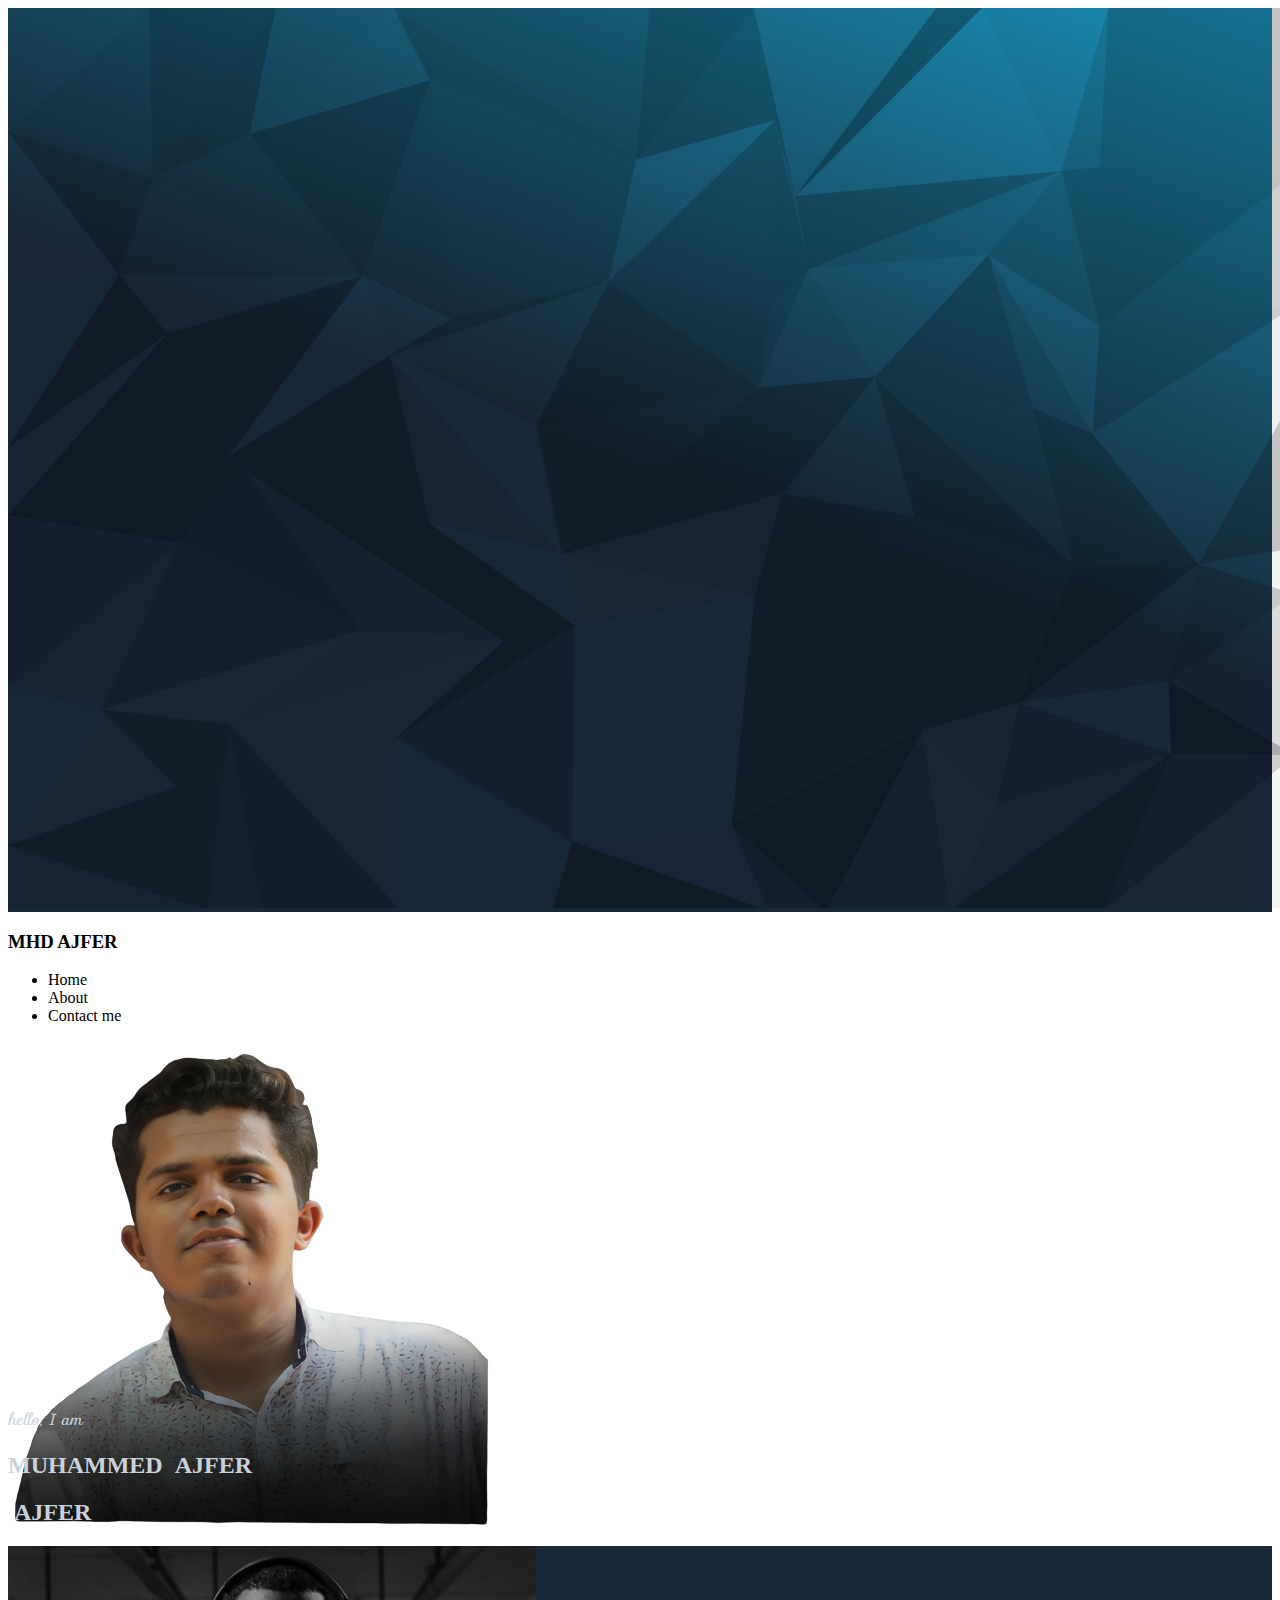
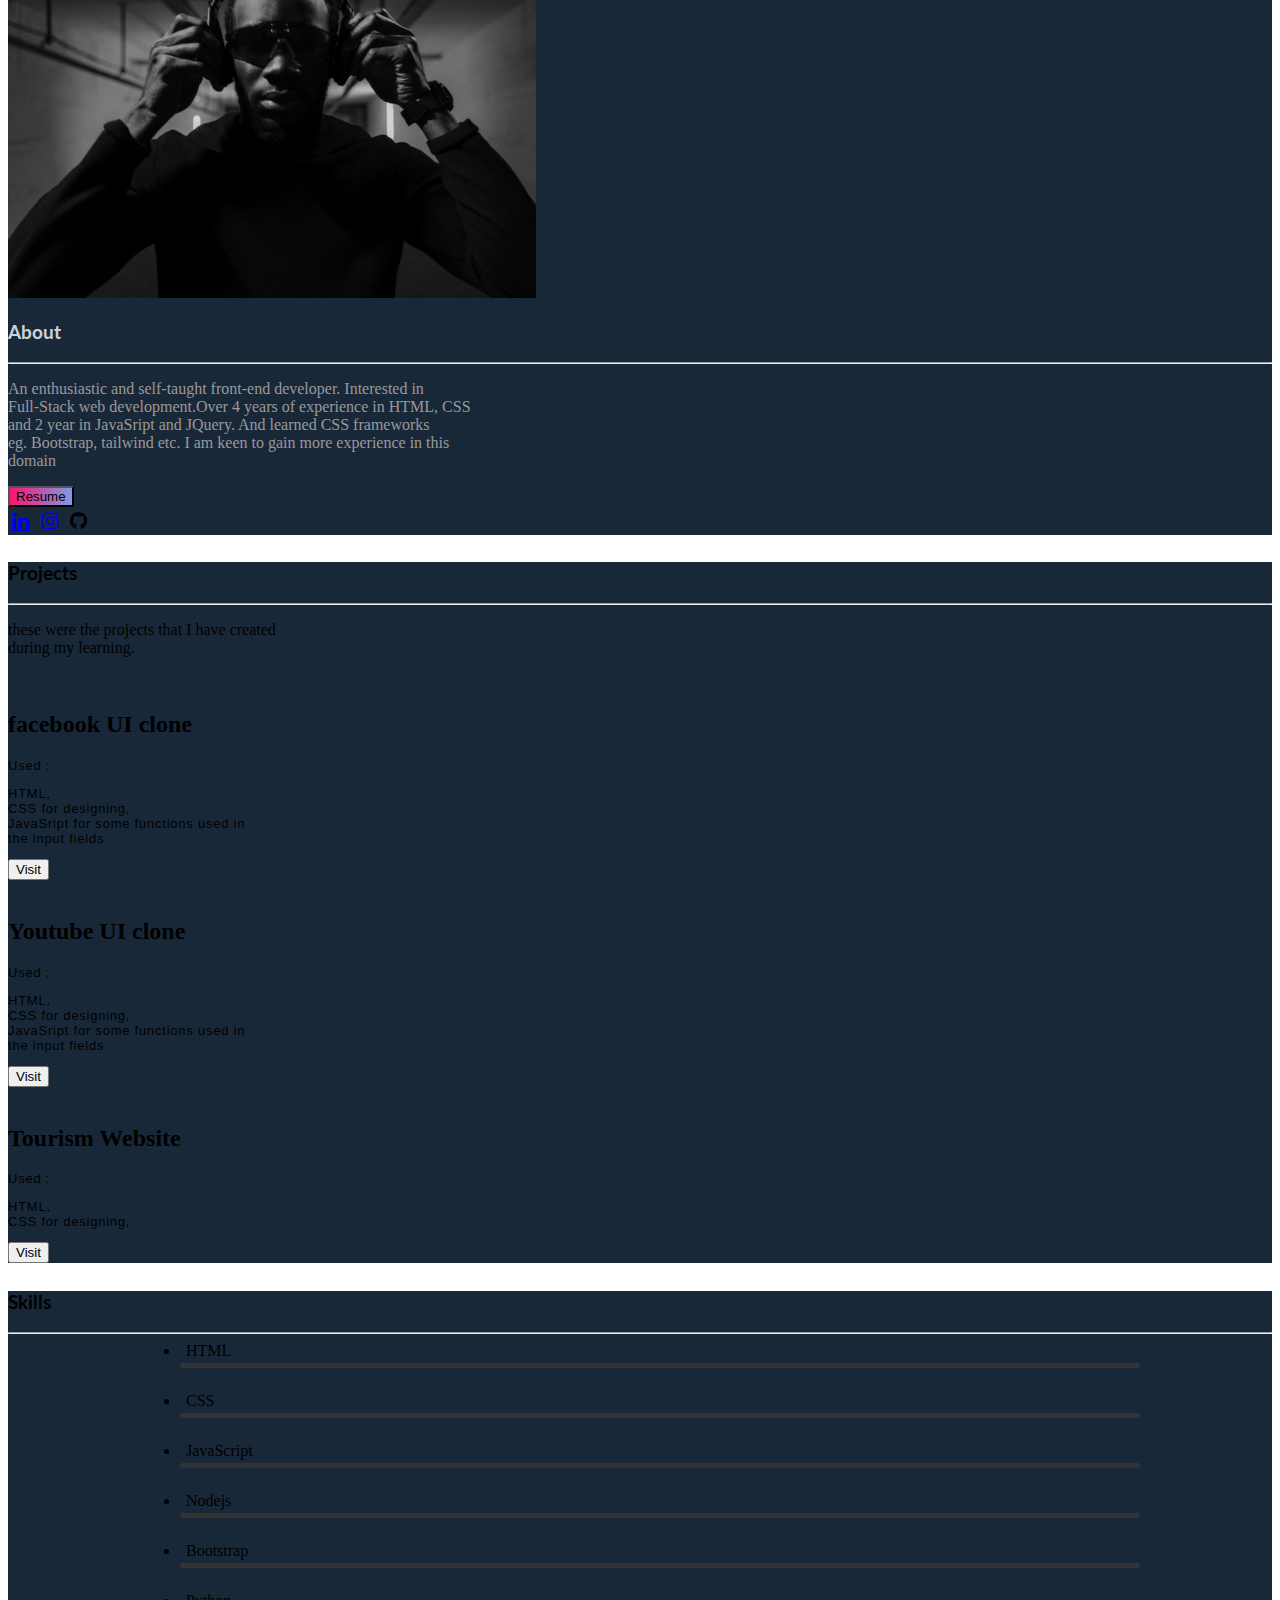
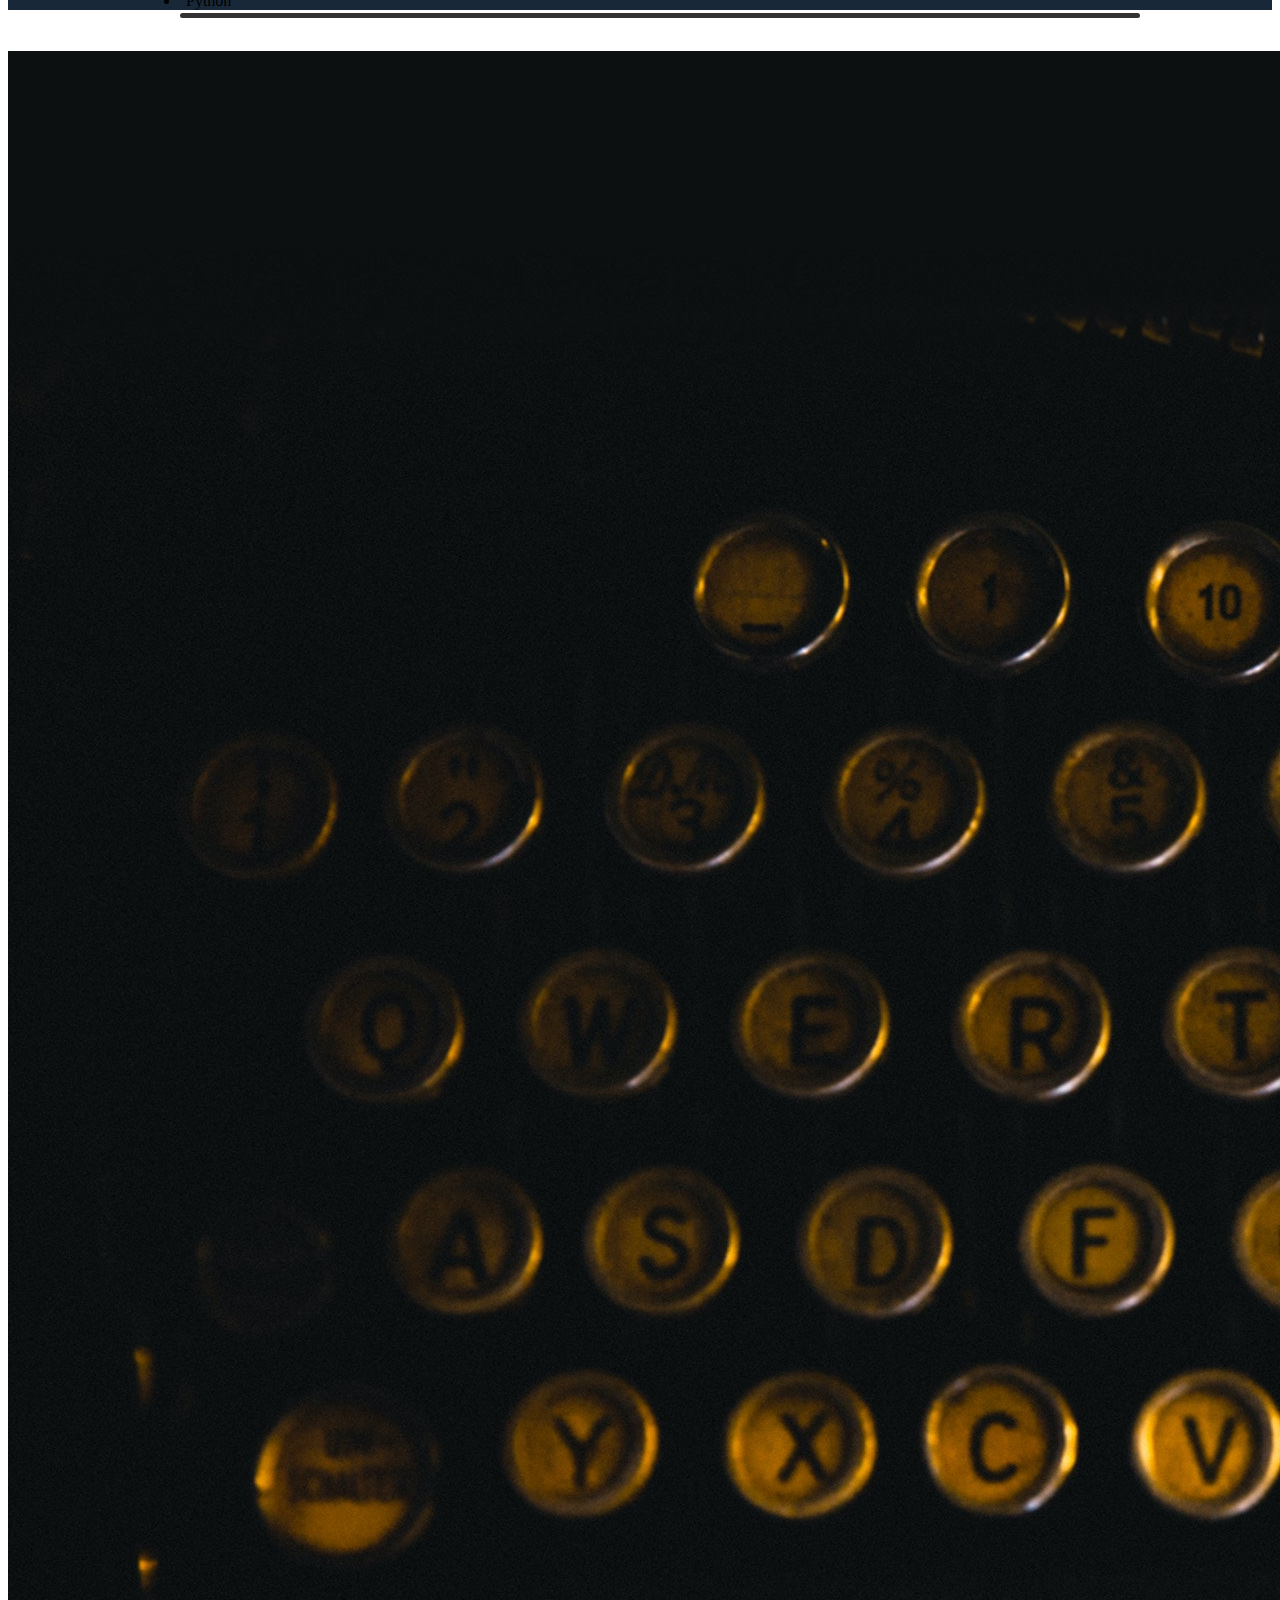
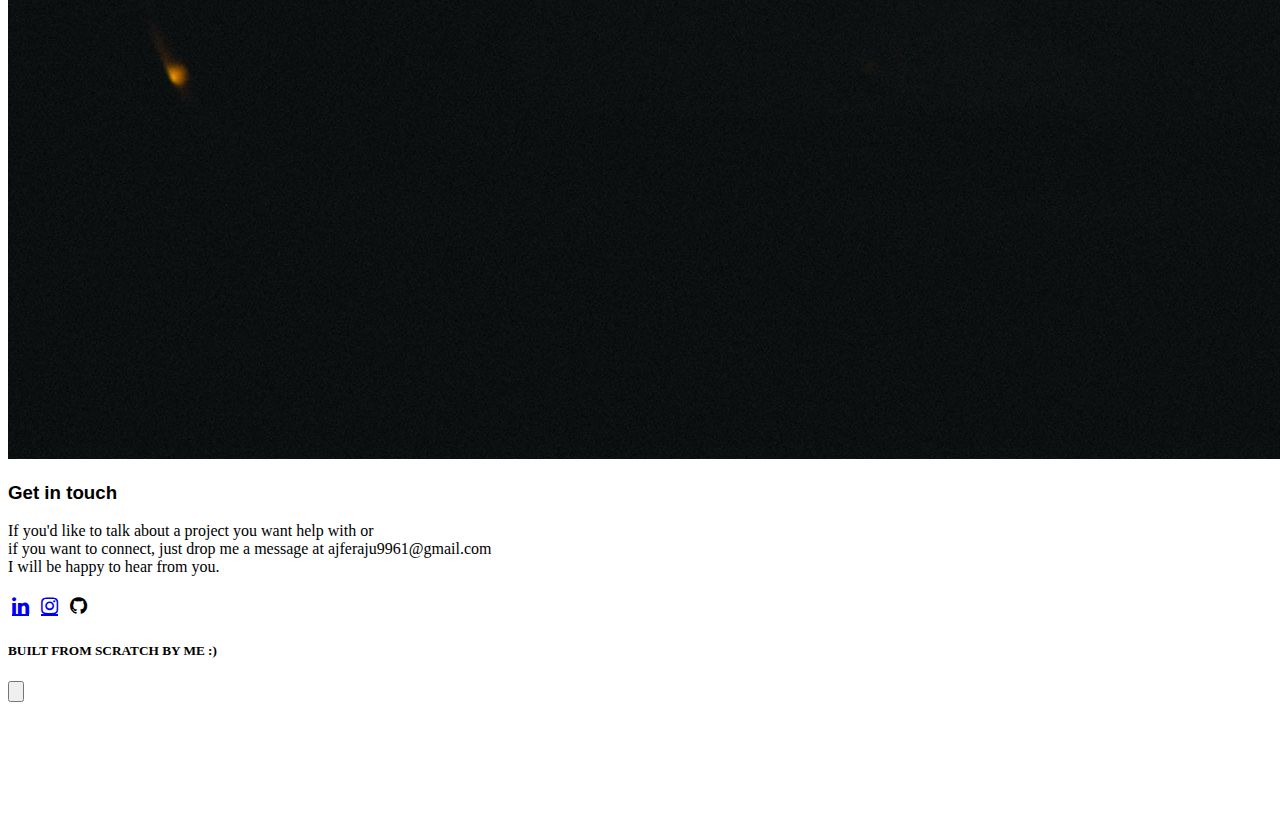
==== index.html @ 5a2a6e5e "fixed spacing issues" ====
<!DOCTYPE html>
<html lang="en">
<head>
    <meta charset="UTF-8">
    <meta http-equiv="X-UA-Compatible" content="IE=edge">
    <meta name="viewport" content="width=device-width, initial-scale=1.0">
    <link rel="stylesheet" href="https://cdnjs.cloudflare.com/ajax/libs/font-awesome/4.7.0/css/font-awesome.min.css">
    <link rel="stylesheet" href="https://fonts.googleapis.com/css?family=Sofia">
    <link rel="preconnect" href="https://fonts.googleapis.com">
    <link rel="icon" type="image/x-icon" href="https://as2.ftcdn.net/v2/jpg/02/89/56/57/1000_F_289565748_Qocr2jKOIFiVbxM3oh7PCNWphqkpkTI1.jpg">
    <link rel="preconnect" href="https://fonts.googleapis.com">
<link rel="preconnect" href="https://fonts.gstatic.com" crossorigin>
<link href="https://fonts.googleapis.com/css2?family=Alegreya+Sans+SC:ital,wght@1,500&display=swap" rel="stylesheet">
    <link rel="preconnect" href="https://fonts.gstatic.com" crossorigin>
    <link href="https://fonts.googleapis.com/css2?family=Lato:wght@100&display=swap" rel="stylesheet">
    <script src="https://cdn.tailwindcss.com"></script>
    <link rel="stylesheet" href="preloader.css">
    <link rel="stylesheet" href="style.css">
    <title>Portfolio</title>
</head>
<body style="overflow-x: hidden;">


    <div id="bgmob" class=" h-[730px] w-full absolute" style="z-index: -2;">
    </div>

    <div class="z-30 w-full flex flex-col lg:flex-row justify-around fixed items-center nav-scroll">
        <div class="w-full lg:w-auto flex justify-around py-6">
            <h3 class="text-5xl font-black cursor-pointer bg-clip-text text-transparent bg-gradient-to-r from-blue-400 to-yellow-200">
                MHD AJFER
            </h3>
            <div id="menu-button" class="lg:hidden space-y-2 h-[39px] p-2 mr-6 border border-1 border-yellow-100 rounded-lg">
                <span class="block w-8 h-0.5 bg-white"></span>
                <span class="block w-8 h-0.5 bg-white"></span>
                <span class="block w-8 h-0.5 bg-white"></span>
            </div>
        </div>
        <div  id="links" class="hidden lg:inline bg-black lg:bg-transparent w-full lg:w-auto rounded-b-2xl text-center h-80 lg:h-auto pt-12 lg:pt-0 mt-[-20px] lg:mt-0 transition duration-700">
            <ul class=" space-y-8 lg:space-y-0 lg:flex lg:flex-row lg:space-x-10 text-lg text-white pt-6 cursor-pointer">
                <li class="text-yellow-200 hover:underline hover:underline-offset-1">
                    Home
                </li>
                <li class=" hover:text-yellow-200">
                    About
                </li>
                <li class=" hover:text-yellow-200">
                    Contact me
                </li>
            </ul>
        </div>
    </div>


    <section class=" pt-28 lg:pt-48 h-[730px]" style="background-color:;">
        <div class="flex lg:flex-row flex-col space-y-8 lg:justify-center lg:space-x-10">
            <div class="flex justify-center"style="height: 350px;"  >
                <img src="media/DPP-removebg-preview.png" class="w-auto md:w-[350px]">
            </div>
            <div class="grid content-center flex justify-center">
                <p class="text-2xl font-semibold" style="font-family: 'Sofia', sans-serif; font-style: oblique; color: #c9d1db;">hello, I am  
                    <h2 class="text-5xl font-black tracking-wide flex float-left" style="color: #c9d1db;">MUHAMMED 
                        <span class="hidden md:block text-white" >
                            &nbspAJFER
                        </span>
                        <div class="hidden md:block w-4 h-4 rounded-full bg-blue-300 ml-2 mt-[25px]">
                        </div> 
                    </h2>
                    <h2 class="md:hidden text-5xl font-black tracking-wide flex" style="color: #c9d1db;">
                        <span class=" text-white" >
                        &nbspAJFER
                        </span>
                        <div class="w-4 h-4 rounded-full bg-blue-300 ml-2 mt-[25px]">
                        </div>
                    </h2>
                </p>
            </div>
        </div>
    </section>


    <section class="h-[1050px] lg:h-[730px] p-10 pt-20" style="background-color: #192839;">
        <div class="flex lg:flex-row flex-col lg:justify-around pt-14 text-center">
            <div class="flex justify-center">
                <img src="media/black man.jpg" class="" style="height: 22rem;"  alt="">
            </div>
            <div class="">
                <div class="flex flex-col lg:flex-col justify-center">
                    <h3 class="font-semibolder text-5xl p-2" style="color: #c9d1db; font-family: 'Lato', sans-serif;">About</h3>
                    <hr class="w-60 mx-auto">
                </div>
                <div class="">
                    <p class="mt-20 tracking-widest leading-relaxed" style="color: #999;"> 
                        An enthusiastic and self-taught front-end developer. Interested in <br>
                        Full-Stack web development.Over 4 years of experience in HTML, CSS<br>
                        and 2 year in JavaSript and JQuery. And learned CSS frameworks <br>
                        eg. Bootstrap, tailwind etc. I am keen to gain more experience in this <br>
                        domain 
                    </p>
                </div>
                <div class="w-full p-4 flex justify-center">
                    <a href="media/resume.pdf" download><button class=" btn-hover color-10 w-[200px] text-xl text-white font-semibold cursor-pointer h-16 rounded-full transition-all duration-700 shadow-lg shadow-[#ec7495bf]">Resume</button></a>
                </div>
                <div class="pt-6 space-x-6">
                    <a href="#" class="fa fa-linkedin w-8 h-8 bg-black text-white relative hover:bg-white hover:text-black after:rounded-full hover:after:opacity-50 hover:after:scale-100 hover:after:transition-all hover:after:duration-700 icon" style="
                        font-size: 20px; border-radius: 50%; text-align: center; padding: 4px;">
                    </a>

                    <a href="#" class="fa fa-instagram w-8 h-8 bg-black text-white relative hover:bg-white hover:text-black hover:text-black after:rounded-full hover:after:opacity-50 hover:after:scale-100 hover:after:transition-all hover:after:duration-700 icon" style="
                        font-size: 20px; border-radius: 50%; text-align: center; padding: 4px;">
                    </a>

                    <a class="fa fa-github w-8 h-8 bg-black text-white hover:text-black relative hover:bg-white hover:text-black after:rounded-full hover:after:opacity-50 hover:after:scale-100 hover:after:transition-all hover:after:duration-700 icon" style="
                        font-size: 20px; border-radius: 50%; text-align: center; padding: 4px;">
                    </a>
                </div>
            </div>
        </div>
    </section>

    <hr class="section-divider faded-edges text-transparent bg-gradient-to-r from-[#192839] via-yellow-200 to-[#192839]">


    <section class="h-[1850px] lg:h-[850px] w-full p-10 pt-20" style="background-color: #192839;">

        <div class="mb-8 pl-24">
            <h3 class="font-semibolder text-5xl p-2 text-white" style="font-family: 'Lato', sans-serif;">
                Projects
            </h3>
            <hr class="w-60">

            <p class="pt-3 text-gray-300 text-lg">
                these were the projects that I have created <br> during my learning.
            </p>
        </div>

        <div class="wrapper flex flex-col lg:flex-row items-center">
            <article class="card_wrapper m-8 h-[450px] w-[350px] relative bg-contain hover:border-2 hover:border-gray bg-no-repeat shadow-lg shadow-[#bababa] transition-all duration-500 rounded-md" style="background-color: #192839;">
                <img src="media/facebook.png" class="w-full h-56" alt="">
                <div class="p-6">
                  <h2 class="text-white">facebook UI clone</h2>
                  <p class="pt-4 text-gray-400">Used :</p>
                  <p class="pl-6 text-gray-400">
                    HTML,<br> CSS for designing, <br>
                    JavaSript for some functions used in <br>
                    the input fields </p>
                </div>
                <div class="w-full flex justify-center  absolute bottom-5">
                    <a href="https://mhdajfer.github.io/facebook.github.io/"><button class="bg-gradient-to-r from-green-300 to-blue-500 w-20 rounded-lg text-white px-4 py-2 hover:shadow-lg hover:opacity-80">Visit</button></a>
                </div>
            </article>

            <article class="card_wrapper m-8 h-[450px] w-[350px] relative bg-contain hover:border-2 hover:border-gray bg-no-repeat shadow-lg shadow-[#bababa] transition-all duration-500 rounded-md" style="background-color: #192839;">
                <img src="media/youtube.png" class="w-full h-56" alt="">
                <div class="p-6">
                  <h2 class="text-white">Youtube UI clone</h2>
                  <p class="pt-4 text-gray-400">Used :</p>
                  <p class="pl-6 text-gray-400">
                    HTML,<br> CSS for designing,<br> 
                    JavaSript for some functions used in <br>
                    the input fields <br>
                </p>
                </div>
                <div class="w-full flex justify-center absolute bottom-5">
                    <a href="https://mhdajfer.github.io/youtube.github.io/"><button class="bg-gradient-to-r from-green-300 to-blue-500 w-20 rounded-lg text-white px-4 py-2 hover:shadow-lg hover:opacity-80">Visit</button></a>
                </div>
            </article>

            <article class="card_wrapper m-8 h-[450px] w-[350px] relative bg-contain hover:border-2 hover:border-gray bg-no-repeat shadow-lg shadow-[#bababa] transition-all duration-500 rounded-md" style="background-color: #192839;">
                <img src="media/tourism.png" class="w-full h-56" alt="">
                <div class="p-6">
                  <h2 class="text-white">Tourism Website</h2>
                  <p class="pt-4 text-gray-400">Used :</p>
                  <p class="pl-6 text-gray-400">
                    HTML,<br> CSS for designing,</p>
                </div>
                <div class="w-full flex justify-center  absolute bottom-5">
                    <a href="https://mhdajfer.github.io/tourism.github.io/"><button class="bg-gradient-to-r from-green-300 to-blue-500 w-20 rounded-lg text-white px-4 py-2 hover:shadow-lg hover:opacity-80">Visit</button></a>
                </div>
            </article>
           
        </div>
    </section>

    <hr class="section-divider faded-edges text-transparent bg-gradient-to-r from-[#192839] via-yellow-200 to-[#192839]">

    <section class="h-[730px] w-full p-10 pt-20" style="background-color: #192839;">

        <div class="mb-8 pl-24 pb-10">
            <h3 class="font-semibolder text-5xl p-2 text-white" style="font-family: 'Lato', sans-serif;">
                Skills
            </h3>
            <hr class="w-60">
        </div>
        <ul id="skills" class="text-white space-y-14">	
            <li>
                HTML
                <div class="bar-container">
                    <span class="bar" data-bar='{ "color":"#12fd" }'>
                        <span class="pct">85%</span>
                    </span>
                </div>
            </li> 
            <li>
                CSS
                <div class="bar-container">
                    <span class="bar" data-bar='{ "color":"#27ae60" }'>
                        <span class="pct">68%</span>
                    </span>
                </div>
            </li>
            <li>
                JavaScript
                <div class="bar-container">
                    <span class="bar" data-bar='{ "color":"#19f" }'>
                        <span class="pct">52%</span>
                    </span>
                </div>
            </li>
            <li>
                Nodejs
                <div class="bar-container">
                    <span class="bar" data-bar='{ "color":"#9b59b6" }'>
                        <span class="pct">30%</span>
                    </span>
                </div>
            </li>
            <li>
                Bootstrap
                <div class="bar-container">
                    <span class="bar" data-bar='{ "color":"#ae8a33" }'>
                        <span class="pct">66%</span>
                    </span>
                </div>
            </li>
            <li>
                Python
                <div class="bar-container">
                    <span class="bar" data-bar='{ "color":"#ae8a88" }'>
                        <span class="pct">75%</span>
                    </span>
                </div>
            </li>
        </ul>
    </section>

    <hr class="section-divider faded-edges text-transparent bg-gradient-to-r from-[#192839] via-yellow-200 to-[#192839]">

    <section class="h-[530px] w-full p-10 pt-20 relative bg-black">

        <div class="flex justify-start">
            <img src="media/typewriter.jpg" class="w-[600px] h-96 opacity-60 contrast-150" alt="">
        </div>

        <div class="absolute w-full"  style="top: 6%;">
            <h3 class="text-5xl font-black text-white justify-center flex" style="font-family: 'Pitchsans Regular', sans-serif;">
                <span class=""> Get in touch</span>
                <div class="w-3 h-3 rounded-full bg-white mt-8 ml-1"></div>
            </h3>
            <p class="text-center pt-28 text-slate-300">
                If you'd like to talk about a project you want help with or<br>
                if you want to connect, just drop me a message at <span class="text-blue-300 font-bold">ajferaju9961@gmail.com</span> <br>
                I will be happy to hear from you.
            </p>
            <div class="pt-16 text-center  space-x-16">
                <a href="#" class="fa fa-linkedin w-8 h-8 bg-black text-white relative hover:bg-white hover:text-black after:rounded-full hover:after:opacity-50 hover:after:scale-100 hover:after:transition-all hover:after:duration-700 icon" style="
                    font-size: 20px; border-radius: 50%; text-align: center; padding: 4px;">
                </a>

                <a href="#" class="fa fa-instagram w-8 h-8 bg-black text-white relative hover:bg-white hover:text-black hover:text-black after:rounded-full hover:after:opacity-50 hover:after:scale-100 hover:after:transition-all hover:after:duration-700 icon" style="
                    font-size: 20px; border-radius: 50%; text-align: center; padding: 4px;">
                </a>

                <a class="fa fa-github w-8 h-8 bg-black text-white hover:text-black relative hover:bg-white hover:text-black after:rounded-full hover:after:opacity-50 hover:after:scale-100 hover:after:transition-all hover:after:duration-700 icon" style="
                    font-size: 20px; border-radius: 50%; text-align: center; padding: 4px;">
                </a>
            </div>
            
        </div>
        <div class="w-full h-10 mt-6">
            <h5 class="text-slate-600">BUILT FROM SCRATCH BY ME :)</h5>
        </div>
        
    </section>

    <!-- ----------------Contact form---------------------- -->

    <button id="msg" class="z-10 w-20 fixed bottom-10 right-20 hover:pb-1 rounded-full flex items-center justify-center">
        <span class="">
            <img src="media/message.png" class="" alt="">
        </span>
    </button>

    <div id="bord" class="w-[350px] h-[350px] fixed bottom-20 right-24 bg-white rounded-md transition-all duration-500 bg-gradient-to-r from-cyan-500 to-blue-300" style="opacity: 0; visibility: hidden;">
        <form id="submit-form" class="p-8" action="">
            <div class="mb-3 relative w-full h-14 pt-6">
                <input type="text" id="fname" name="name" class="bg-transparent outline-0 border-b w-60 border-black">
                <label class="absolute left-0 text-slate-500" style="transition: all 0.3s ease; pointer-events: none;">Full name</label>
            </div>
            <div class="mb-3 relative w-full h-14 pt-6">
                <input type="text" id="lname" name="email" class="bg-transparent outline-0 border-b w-60 border-black"/>
                <label class="absolute left-0 text-slate-500" style="transition: all 0.3s ease; pointer-events: none;">Email</label>
            </div>
      
            <div class="mb-3 text-md">
                <label for="country" class="mr-8">
                    country
                </label>
                <select name="color" id="country" class="bg-transparent border-1 rounded-lg p-2 text-sm">
                    <option>select any </option>
                    <option value="australis">Australia</option>
                    <option value="india">India</option>
                    <option value="usa">Usa</option>
                </select>
            </div>
      
            <div class="mb-3 relative w-full h-14 pt-6">
                <input type="text" class="bg-transparent outline-0 border-b w-72 border-black" id="subject"/>
                <label for="subject" class="absolute left-0 text-slate-500" style="transition: all 0.3s ease; pointer-events: none;">subject</label>
            </div>
            <div class="w-full">
                <input type="submit" value="Submit" class="w-full bg-yellow-100 rounded-sm h-10 text-lg hover:opacity-80">
            </div>
        </form>
      </div>

      <!-- ----------------//Contact form---------------------- -->


    <script src="https://code.jquery.com/jquery-3.6.0.js" integrity="sha256-H+K7U5CnXl1h5ywQfKtSj8PCmoN9aaq30gDh27Xc0jk=" crossorigin="anonymous"></script>
    <script src="js/bg.js"></script>
    <script src="js/bg mob.js"></script>
    <script src="js/skillbars.js"></script>
    <script src="js/contact.js"></script>
    <script>

        $(document).ready(function(){


            $('#menu-button').click(function() {
                var x = document.getElementById('links');

                x.classList.toggle('hidden')
            })


            $(window).on("load", function(){
                setTimeout(function(){
                $("#wrapp").css('opacity', 0);
                $("#wrapp").css('z-index', -999);
            }, 3000)
        })
        
        
        $(window).scroll(function(){
  	    var scroll = $(window).scrollTop();
	    if (scroll > 300) {
            console.log("scrolled")
	        $(".nav-scroll").addClass("bg-black")
	    }
        else{
            $(".nav-scroll").removeClass("bg-black")
        }

        })  
        })
    </script>
</body>
</html>
---- style.css ----
#bgmob 
{	
  background: linear-gradient(20deg, #192839 50%, #1ab4e2 115%);
}

.icon:after{
  width: 40px;
	height:40px;
  background:rgb(255, 255, 255);
  transform:scale(1.5);
  position: absolute;
  left: -16%;
  top: -16%;
  opacity:0;
  transition:transform .5s, opacity 0s;
  z-index: 1;
}


.section-divider{
  display: block;
  border: none;
  padding: 0;
}
.faded-edges {
  height: 1px;
}
  
.btn-hover {
  background-size: 300% 100%;

}

.btn-hover:hover {
  background-position: 100% 0;

}

.btn-hover.color-10 {
  background-image: linear-gradient(to right, #fd1370, #7d9be9, #7d9be9 , #fd1370);
}



/* ----------------------Project Cards------------------- */




.wrapper p{
  font-family: 'Open Sans', sans-serif;
  font-size: 13px;
  letter-spacing: 0.77px;
  font-weight: 400;
}

.card_wrapper {
  background: #E4F2F9;
}

.card_wrapper:hover {
  box-shadow: 0 8px 17px 0 rgba(250, 26, 26, 0.09);
  transform: scale(1.01) 
}

/* --------------------------//Project cards ----------------------------- */


/* --------------------------Skill bars ----------------------------- */

#skills {
  margin: 0 auto;
  width: 80%;
  max-width: 960px;
}
#skills li {
  position: relative;
  margin-bottom: 32px;
  padding-left: 6px;
}
#skills li .bar-container, #skills li .bar {
  position: absolute;
  left: 0;
  height: 5px;
  border-radius: 5px;
  content: "";
}
#skills li .bar-container {
  bottom: -8px;
  width: 100%;
  background-color: #333;
  text-align: right;
}
#skills li .bar-container .bar {
  top: 0;
}
#skills li .bar-container .pct {
  position: absolute;
  top: -19px;
  right: 0;
  opacity: 0;
  transition: opacity 0.3s linear;
}



 /* --------------------------//Skill bars ----------------------------- */

#submit-form input:focus ~ label,
#submit-form input:valid ~ label
{

  transform: translateY(-20px);
}
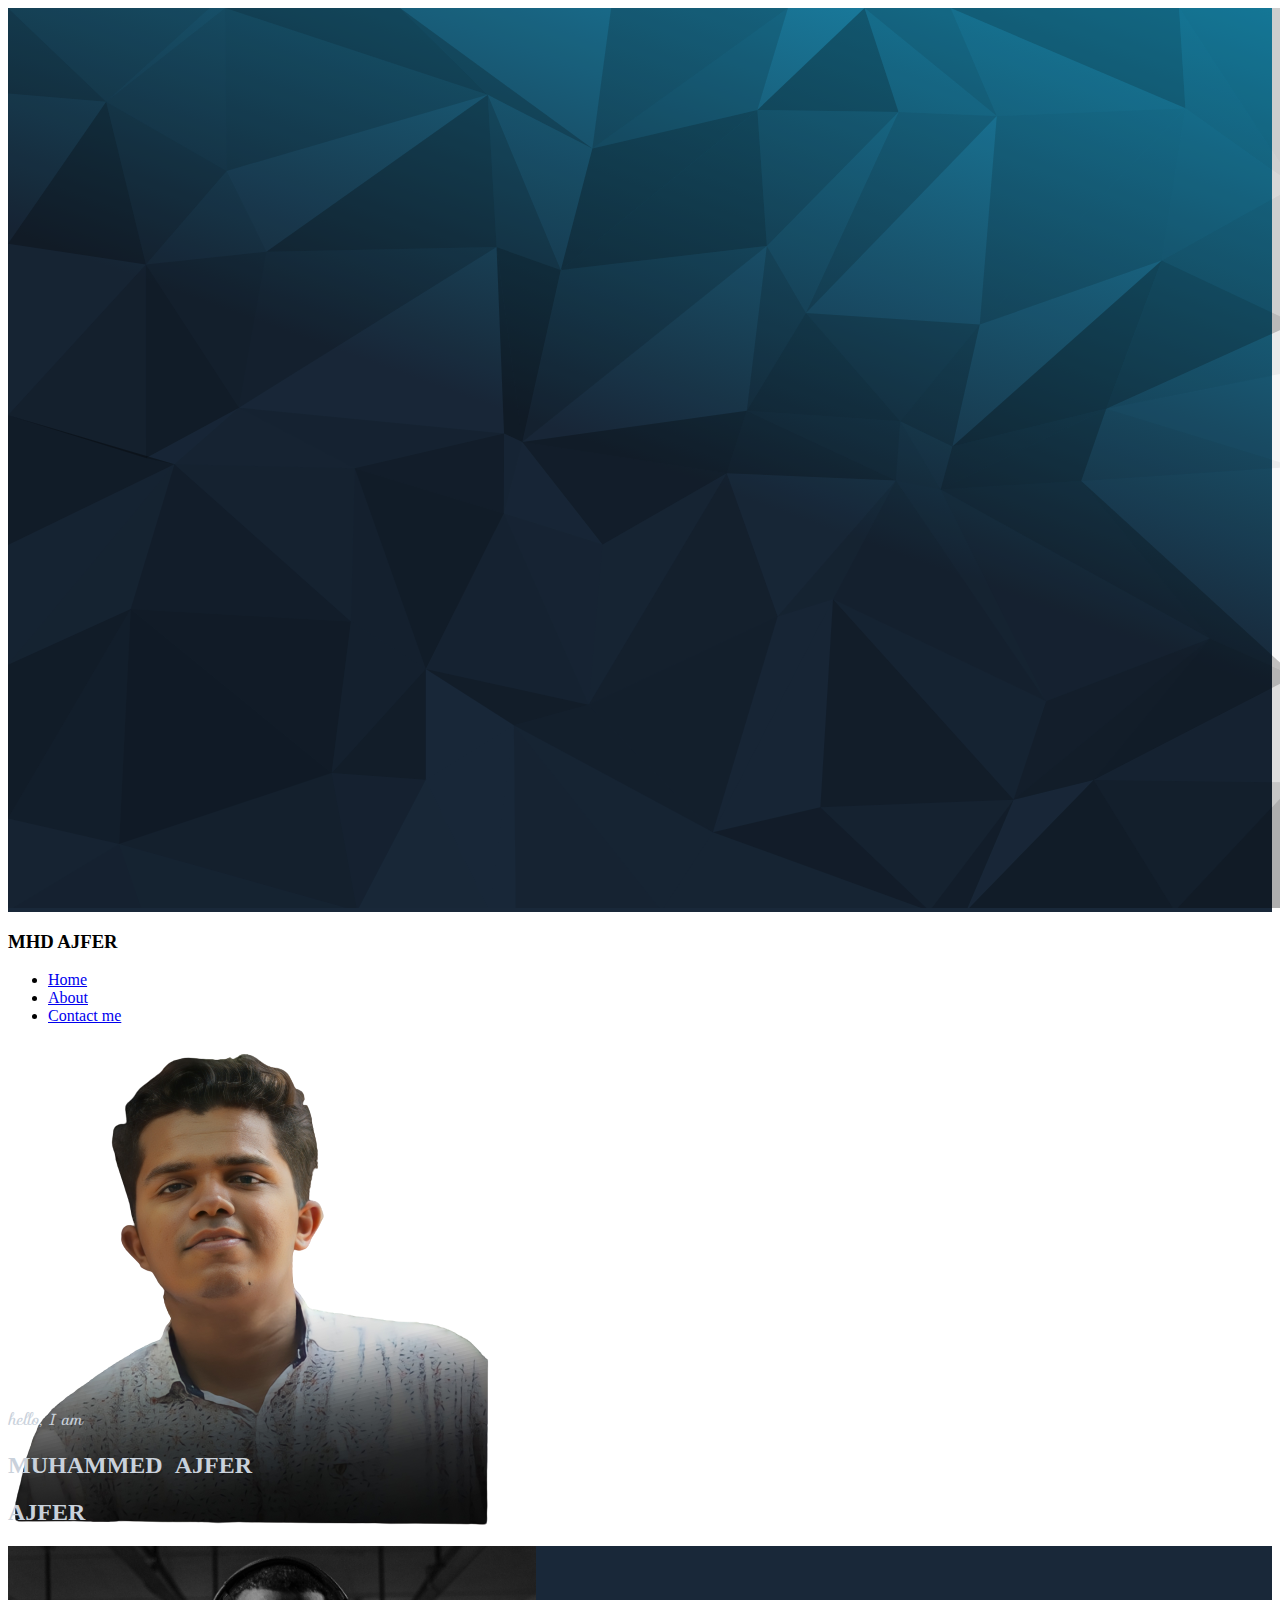
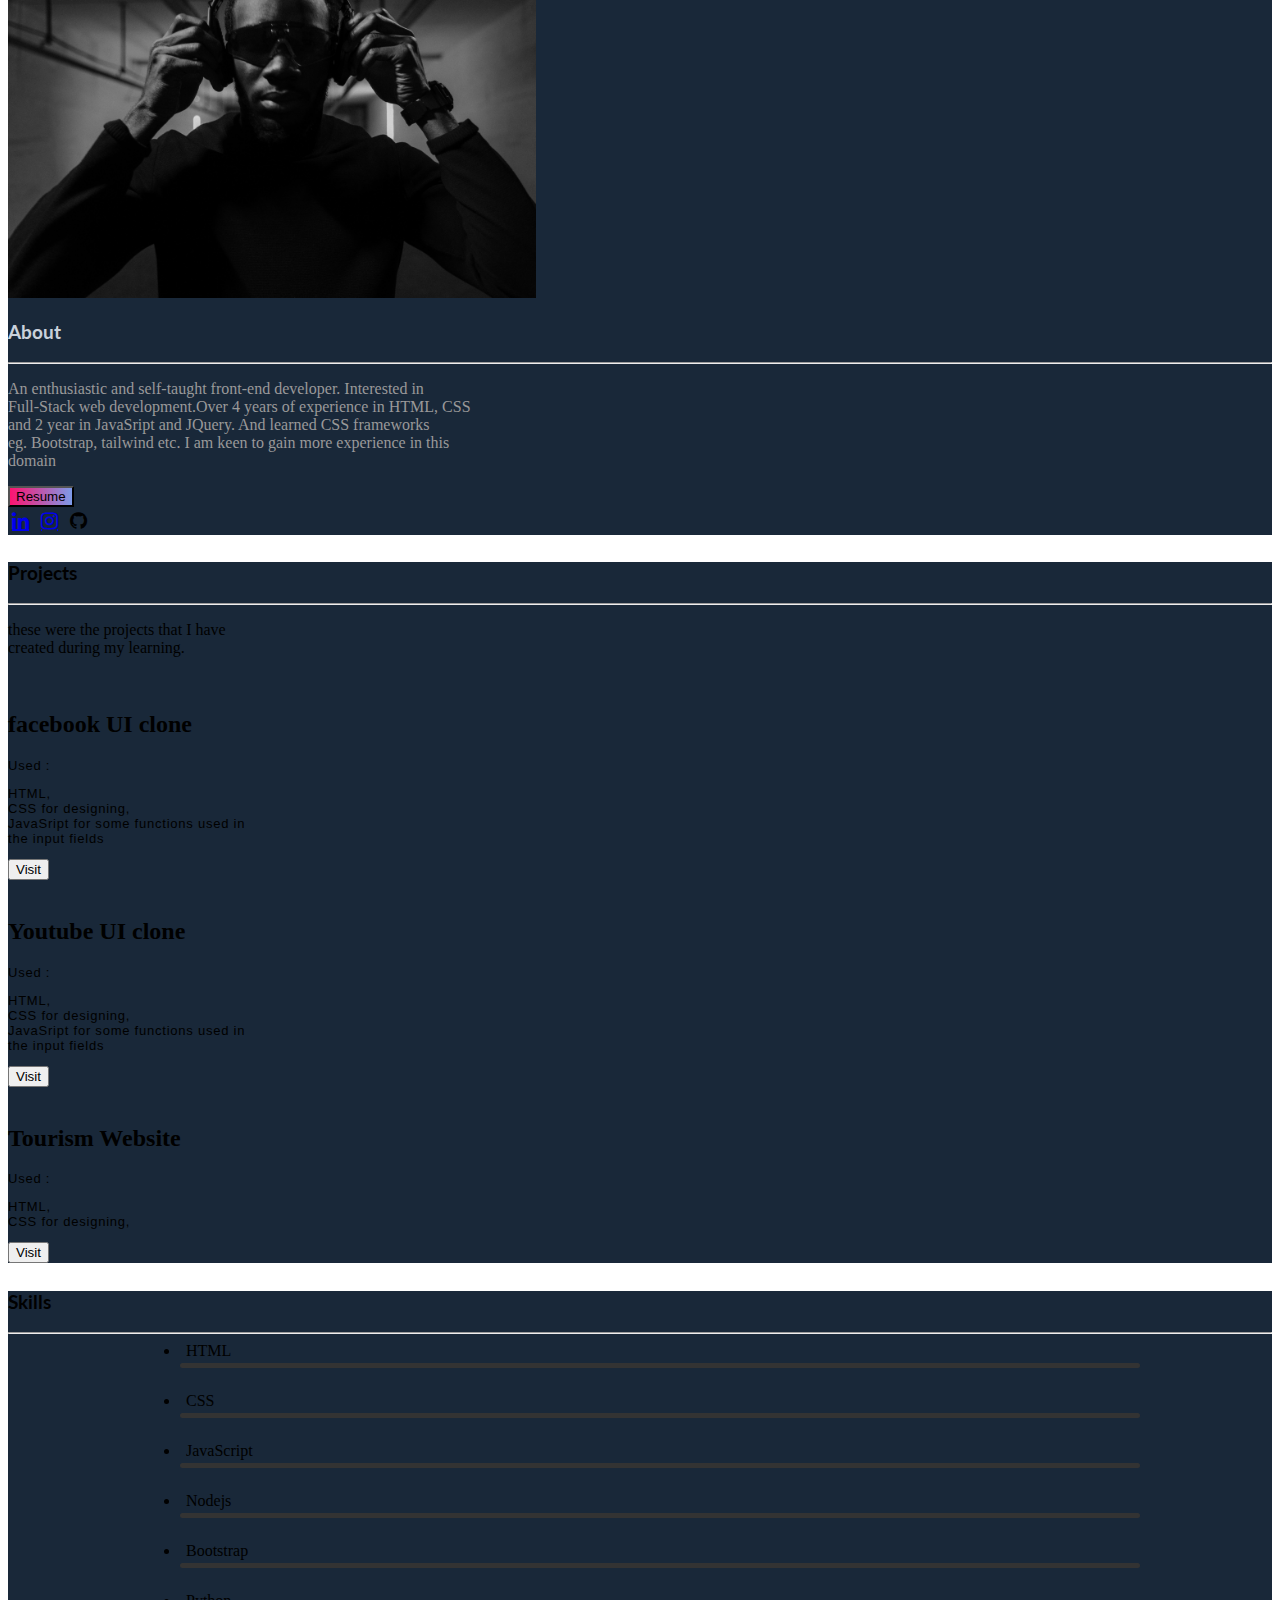
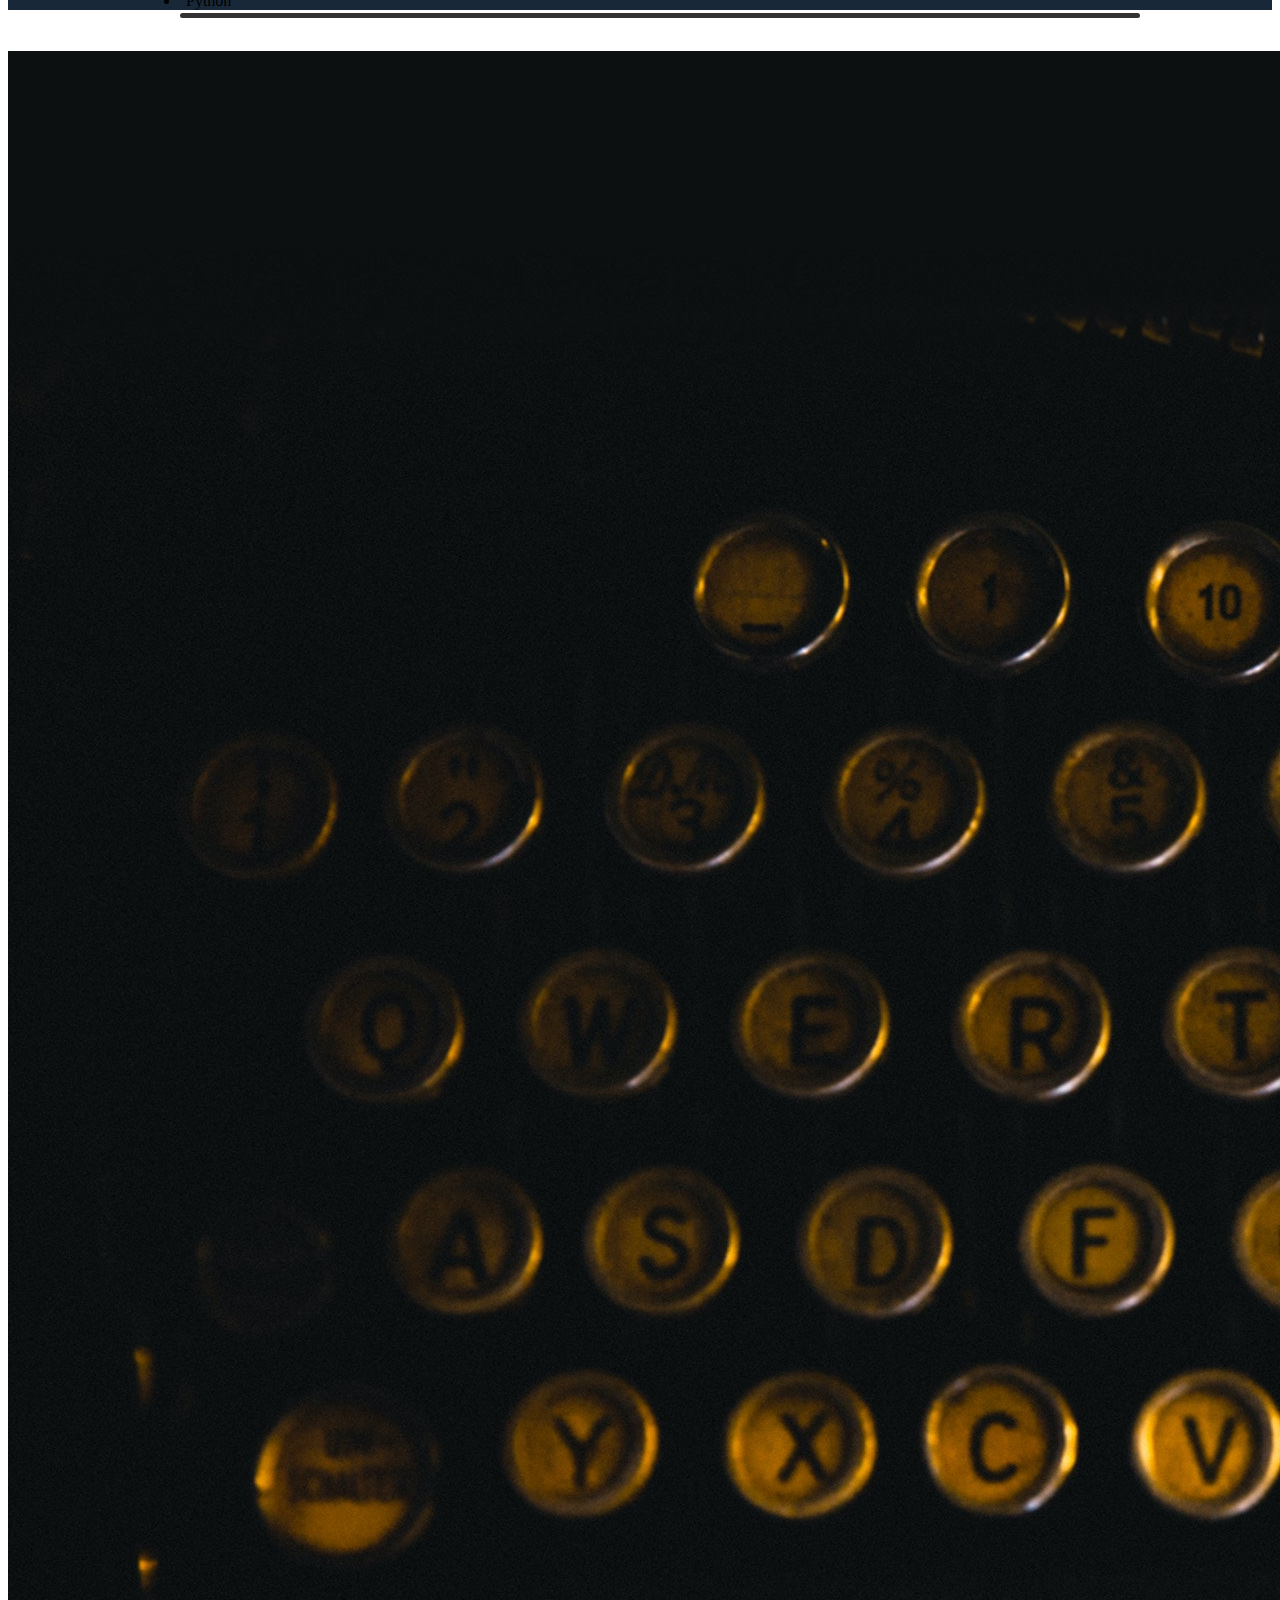
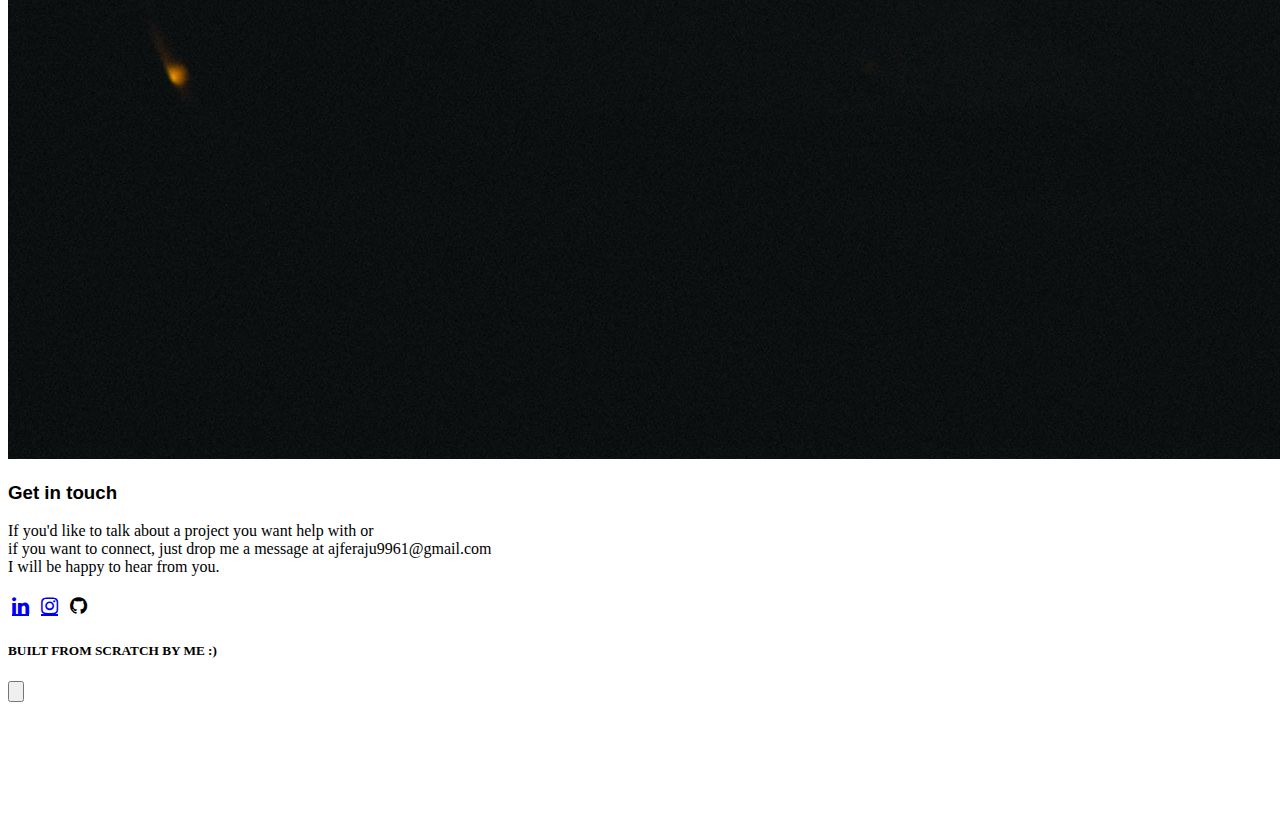
==== commit 638c7a54: "fixed responcive issues" ====
--- a/index.html
+++ b/index.html
@@ -38,36 +38,36 @@
         <div  id="links" class="hidden lg:inline bg-black lg:bg-transparent w-full lg:w-auto rounded-b-2xl text-center h-80 lg:h-auto pt-12 lg:pt-0 mt-[-20px] lg:mt-0 transition duration-700">
             <ul class=" space-y-8 lg:space-y-0 lg:flex lg:flex-row lg:space-x-10 text-lg text-white pt-6 cursor-pointer">
                 <li class="text-yellow-200 hover:underline hover:underline-offset-1">
-                    Home
+                   <a href="#home">Home</a> 
                 </li>
                 <li class=" hover:text-yellow-200">
-                    About
+                    <a href="#about">About</a>
                 </li>
                 <li class=" hover:text-yellow-200">
-                    Contact me
+                    <a href="#footer">Contact me</a>
                 </li>
             </ul>
         </div>
     </div>
 
 
-    <section class=" pt-28 lg:pt-48 h-[730px]" style="background-color:;">
+    <section id="home" class=" pt-28 lg:pt-48 h-[730px]">
         <div class="flex lg:flex-row flex-col space-y-8 lg:justify-center lg:space-x-10">
             <div class="flex justify-center"style="height: 350px;"  >
-                <img src="media/DPP-removebg-preview.png" class="w-auto md:w-[350px]">
-            </div>
-            <div class="grid content-center flex justify-center">
+                <img src="media/DPP-removebg-preview.png" class="w-auto w-[350px]">
+            </div>
+            <div class=" grid content-center flex justify-center" style="margin-top: 10px;">
                 <p class="text-2xl font-semibold" style="font-family: 'Sofia', sans-serif; font-style: oblique; color: #c9d1db;">hello, I am  
                     <h2 class="text-5xl font-black tracking-wide flex float-left" style="color: #c9d1db;">MUHAMMED 
-                        <span class="hidden md:block text-white" >
+                        <span class="hidden sm:block text-white" >
                             &nbspAJFER
                         </span>
-                        <div class="hidden md:block w-4 h-4 rounded-full bg-blue-300 ml-2 mt-[25px]">
+                        <div class="hidden sm:block w-4 h-4 rounded-full bg-blue-300 ml-2 mt-[25px]">
                         </div> 
                     </h2>
-                    <h2 class="md:hidden text-5xl font-black tracking-wide flex" style="color: #c9d1db;">
+                    <h2 class="sm:hidden text-5xl font-black tracking-wide flex" style="color: #c9d1db;">
                         <span class=" text-white" >
-                        &nbspAJFER
+                        AJFER
                         </span>
                         <div class="w-4 h-4 rounded-full bg-blue-300 ml-2 mt-[25px]">
                         </div>
@@ -78,7 +78,7 @@
     </section>
 
 
-    <section class="h-[1050px] lg:h-[730px] p-10 pt-20" style="background-color: #192839;">
+    <section id="about" class="h-[1050px] lg:h-[730px] p-10 pt-20" style="background-color: #192839;">
         <div class="flex lg:flex-row flex-col lg:justify-around pt-14 text-center">
             <div class="flex justify-center">
                 <img src="media/black man.jpg" class="" style="height: 22rem;"  alt="">
@@ -122,14 +122,14 @@
 
     <section class="h-[1850px] lg:h-[850px] w-full p-10 pt-20" style="background-color: #192839;">
 
-        <div class="mb-8 pl-24">
+        <div class=" mb-8">
             <h3 class="font-semibolder text-5xl p-2 text-white" style="font-family: 'Lato', sans-serif;">
                 Projects
             </h3>
             <hr class="w-60">
 
             <p class="pt-3 text-gray-300 text-lg">
-                these were the projects that I have created <br> during my learning.
+                these were the projects that I have  <br>created during my learning.
             </p>
         </div>
 
@@ -185,7 +185,7 @@
 
     <section class="h-[730px] w-full p-10 pt-20" style="background-color: #192839;">
 
-        <div class="mb-8 pl-24 pb-10">
+        <div class="mb-8 pb-10">
             <h3 class="font-semibolder text-5xl p-2 text-white" style="font-family: 'Lato', sans-serif;">
                 Skills
             </h3>
@@ -245,16 +245,16 @@
 
     <hr class="section-divider faded-edges text-transparent bg-gradient-to-r from-[#192839] via-yellow-200 to-[#192839]">
 
-    <section class="h-[530px] w-full p-10 pt-20 relative bg-black">
+    <section id="footer" class="h-[530px] w-full  pt-20 relative bg-black">
 
         <div class="flex justify-start">
             <img src="media/typewriter.jpg" class="w-[600px] h-96 opacity-60 contrast-150" alt="">
         </div>
 
         <div class="absolute w-full"  style="top: 6%;">
-            <h3 class="text-5xl font-black text-white justify-center flex" style="font-family: 'Pitchsans Regular', sans-serif;">
+            <h3 class="text-4xl font-black text-white justify-center flex" style="font-family: 'Pitchsans Regular', sans-serif;">
                 <span class=""> Get in touch</span>
-                <div class="w-3 h-3 rounded-full bg-white mt-8 ml-1"></div>
+                <div class="w-3 h-3 rounded-full bg-white mt-6 ml-1"></div>
             </h3>
             <p class="text-center pt-28 text-slate-300">
                 If you'd like to talk about a project you want help with or<br>
@@ -276,7 +276,7 @@
             </div>
             
         </div>
-        <div class="w-full h-10 mt-6">
+        <div class="w-full h-10 mt-6 px-4">
             <h5 class="text-slate-600">BUILT FROM SCRATCH BY ME :)</h5>
         </div>
         
@@ -290,7 +290,8 @@
         </span>
     </button>
 
-    <div id="bord" class="w-[350px] h-[350px] fixed bottom-20 right-24 bg-white rounded-md transition-all duration-500 bg-gradient-to-r from-cyan-500 to-blue-300" style="opacity: 0; visibility: hidden;">
+
+    <div id="bord" class="w-80 lg:w-[350px] lg:h-[350px] fixed bottom-20 right-24 bg-white rounded-md transition-all duration-500 bg-gradient-to-r from-cyan-500 to-blue-300" style="opacity: 0; visibility: hidden;">
         <form id="submit-form" class="p-8" action="">
             <div class="mb-3 relative w-full h-14 pt-6">
                 <input type="text" id="fname" name="name" class="bg-transparent outline-0 border-b w-60 border-black">
@@ -334,6 +335,13 @@
     <script>
 
         $(document).ready(function(){
+
+
+            $('#links').click(function(){
+                var x = document.getElementById('links');
+                
+                x.classList.toggle('hidden')
+            })
 
 
             $('#menu-button').click(function() {
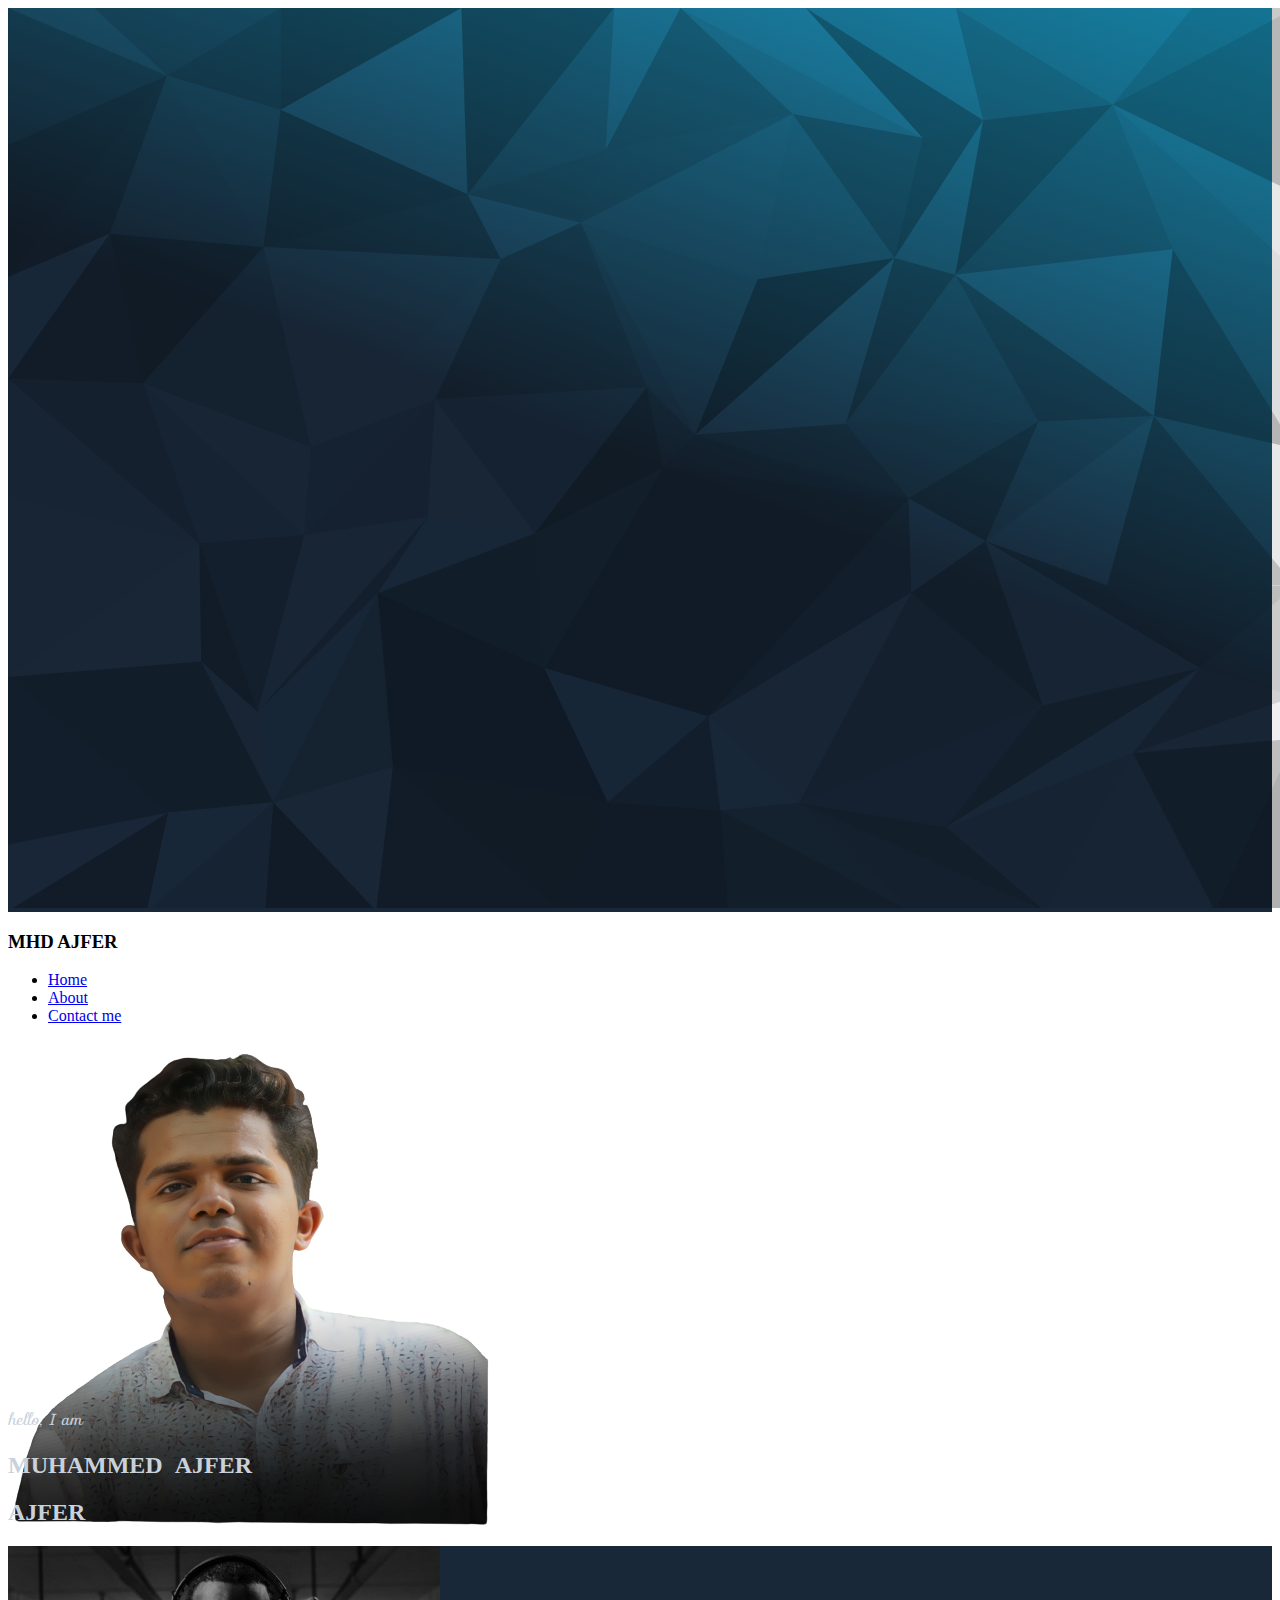
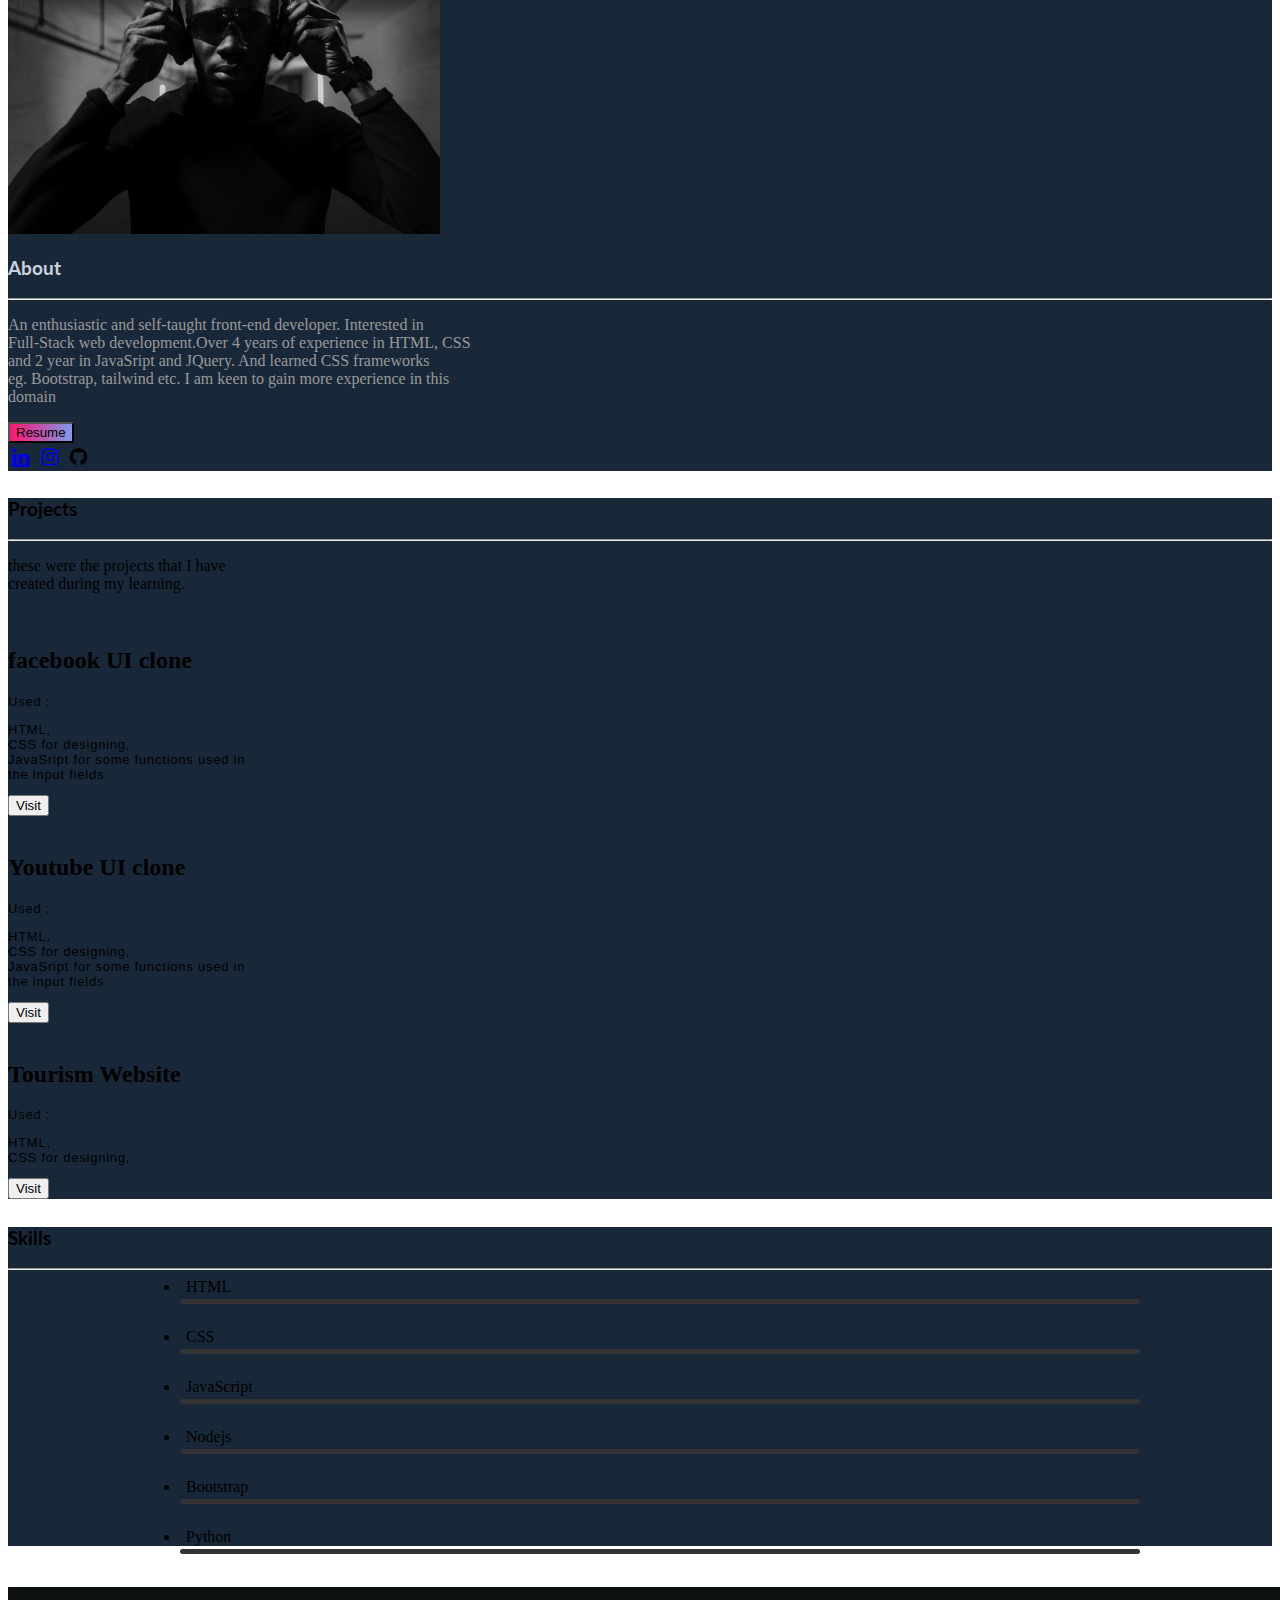
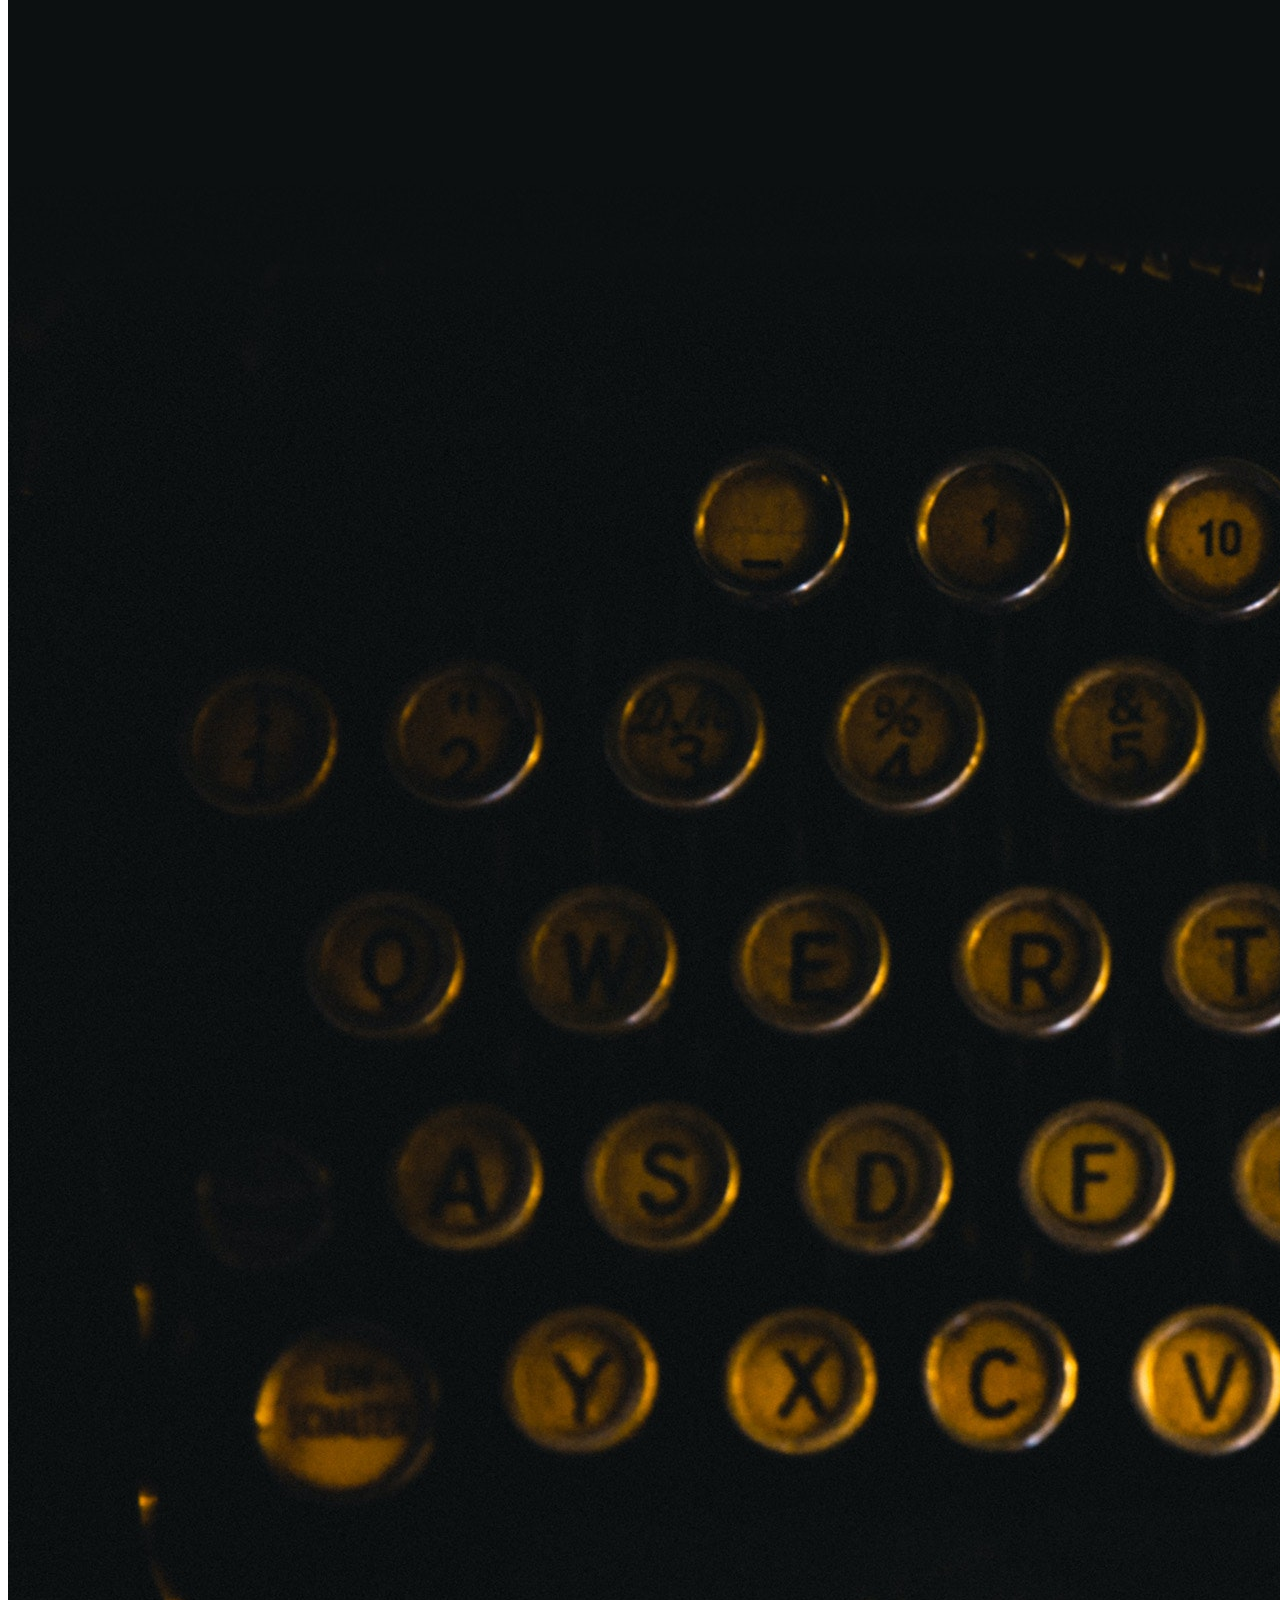
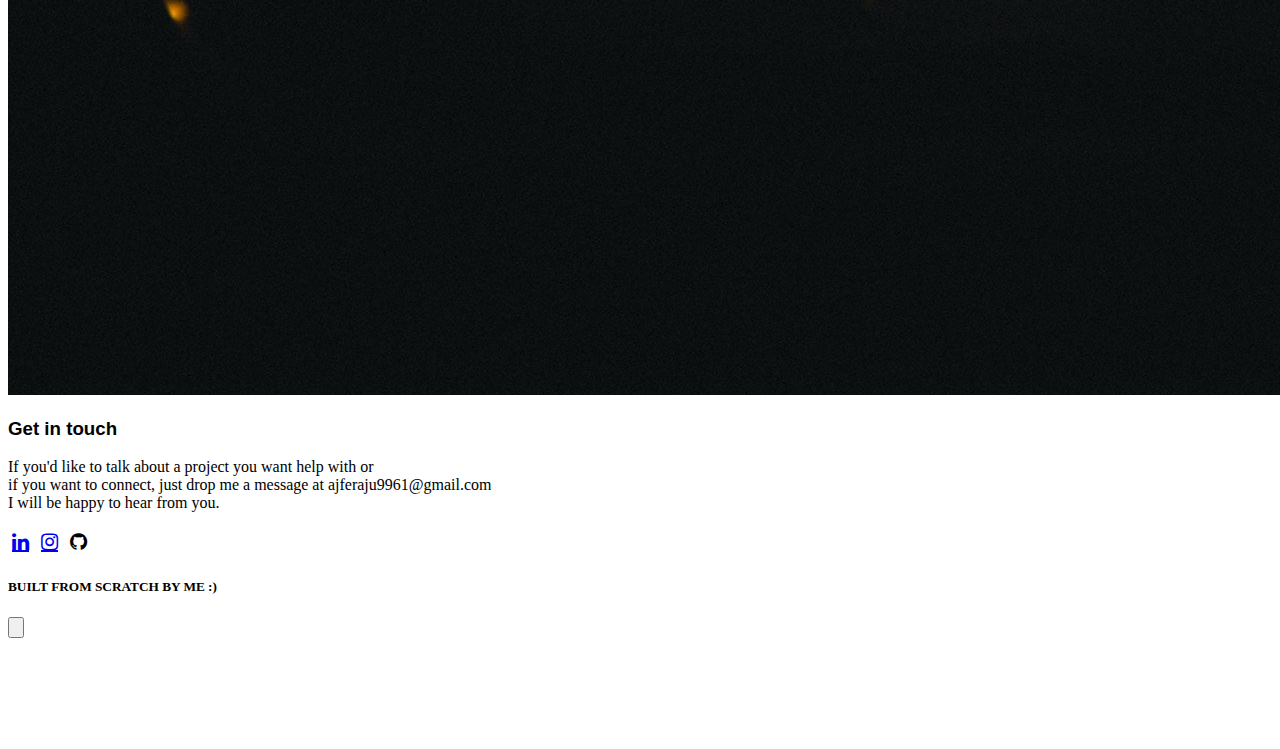
==== commit 37573b87: "fixed white space issues with contact form" ====
--- a/index.html
+++ b/index.html
@@ -51,10 +51,10 @@
     </div>
 
 
-    <section id="home" class=" pt-28 lg:pt-48 h-[730px]">
+    <section id="home" class="pt-28 lg:pt-48 h-[730px]">
         <div class="flex lg:flex-row flex-col space-y-8 lg:justify-center lg:space-x-10">
             <div class="flex justify-center"style="height: 350px;"  >
-                <img src="media/DPP-removebg-preview.png" class="w-auto w-[350px]">
+                <img src="media/DPP-removebg-preview.png" class=" w-[18rem] h-[18rem] lg:w-[350px] lg:h-[350px]">
             </div>
             <div class=" grid content-center flex justify-center" style="margin-top: 10px;">
                 <p class="text-2xl font-semibold" style="font-family: 'Sofia', sans-serif; font-style: oblique; color: #c9d1db;">hello, I am  
@@ -78,10 +78,10 @@
     </section>
 
 
-    <section id="about" class="h-[1050px] lg:h-[730px] p-10 pt-20" style="background-color: #192839;">
+    <section id="about" class="reveal h-[1050px] lg:h-[730px] p-10 pt-20" style="background-color: #192839;">
         <div class="flex lg:flex-row flex-col lg:justify-around pt-14 text-center">
             <div class="flex justify-center">
-                <img src="media/black man.jpg" class="" style="height: 22rem;"  alt="">
+                <img src="media/black man.jpg" class="" style="height: 18rem;"  alt="">
             </div>
             <div class="">
                 <div class="flex flex-col lg:flex-col justify-center">
@@ -120,7 +120,7 @@
     <hr class="section-divider faded-edges text-transparent bg-gradient-to-r from-[#192839] via-yellow-200 to-[#192839]">
 
 
-    <section class="h-[1850px] lg:h-[850px] w-full p-10 pt-20" style="background-color: #192839;">
+    <section class="reveal h-[1850px] lg:h-[850px] w-full p-10 pt-20" style="background-color: #192839;">
 
         <div class=" mb-8">
             <h3 class="font-semibolder text-5xl p-2 text-white" style="font-family: 'Lato', sans-serif;">
@@ -134,7 +134,7 @@
         </div>
 
         <div class="wrapper flex flex-col lg:flex-row items-center">
-            <article class="card_wrapper m-8 h-[450px] w-[350px] relative bg-contain hover:border-2 hover:border-gray bg-no-repeat shadow-lg shadow-[#bababa] transition-all duration-500 rounded-md" style="background-color: #192839;">
+            <article class="card_wrapper m-8 h-[450px] w-auto sm:w-[350px] relative bg-contain hover:border-2 hover:border-gray bg-no-repeat shadow-lg shadow-[#bababa] transition-all duration-500 rounded-md" style="background-color: #192839;">
                 <img src="media/facebook.png" class="w-full h-56" alt="">
                 <div class="p-6">
                   <h2 class="text-white">facebook UI clone</h2>
@@ -149,7 +149,7 @@
                 </div>
             </article>
 
-            <article class="card_wrapper m-8 h-[450px] w-[350px] relative bg-contain hover:border-2 hover:border-gray bg-no-repeat shadow-lg shadow-[#bababa] transition-all duration-500 rounded-md" style="background-color: #192839;">
+            <article class="card_wrapper m-8 h-[450px] w-auto sm:w-[350px] relative bg-contain hover:border-2 hover:border-gray bg-no-repeat shadow-lg shadow-[#bababa] transition-all duration-500 rounded-md" style="background-color: #192839;">
                 <img src="media/youtube.png" class="w-full h-56" alt="">
                 <div class="p-6">
                   <h2 class="text-white">Youtube UI clone</h2>
@@ -165,7 +165,7 @@
                 </div>
             </article>
 
-            <article class="card_wrapper m-8 h-[450px] w-[350px] relative bg-contain hover:border-2 hover:border-gray bg-no-repeat shadow-lg shadow-[#bababa] transition-all duration-500 rounded-md" style="background-color: #192839;">
+            <article class="card_wrapper m-8 h-[450px] w-auto sm:w-[350px] relative bg-contain hover:border-2 hover:border-gray bg-no-repeat shadow-lg shadow-[#bababa] transition-all duration-500 rounded-md" style="background-color: #192839;">
                 <img src="media/tourism.png" class="w-full h-56" alt="">
                 <div class="p-6">
                   <h2 class="text-white">Tourism Website</h2>
@@ -183,7 +183,7 @@
 
     <hr class="section-divider faded-edges text-transparent bg-gradient-to-r from-[#192839] via-yellow-200 to-[#192839]">
 
-    <section class="h-[730px] w-full p-10 pt-20" style="background-color: #192839;">
+    <section class="reveal h-[730px] w-full p-10 pt-20" style="background-color: #192839;">
 
         <div class="mb-8 pb-10">
             <h3 class="font-semibolder text-5xl p-2 text-white" style="font-family: 'Lato', sans-serif;">
@@ -291,7 +291,7 @@
     </button>
 
 
-    <div id="bord" class="w-80 lg:w-[350px] lg:h-[350px] fixed bottom-20 right-24 bg-white rounded-md transition-all duration-500 bg-gradient-to-r from-cyan-500 to-blue-300" style="opacity: 0; visibility: hidden;">
+    <div id="bord" class="w-80 lg:w-[350px] lg:h-[350px] fixed bottom-[10%] left-[15%] md:bottom-20 md:right-24 bg-white rounded-md transition-all duration-500 bg-gradient-to-r from-cyan-500 to-blue-300" style="opacity: 0; visibility: hidden;">
         <form id="submit-form" class="p-8" action="">
             <div class="mb-3 relative w-full h-14 pt-6">
                 <input type="text" id="fname" name="name" class="bg-transparent outline-0 border-b w-60 border-black">
@@ -371,6 +371,25 @@
 
         })  
         })
+
+        function reveal() {
+            var reveals = document.querySelectorAll(".reveal");
+
+            for (var i = 0; i < reveals.length; i++) {
+                var windowHeight = window.innerHeight;
+                var elementTop = reveals[i].getBoundingClientRect().top;
+                var elementVisible = 150;
+
+                if (elementTop < windowHeight - elementVisible) {
+                    reveals[i].classList.add("active");
+                } else {
+                    reveals[i].classList.remove("active");
+                }
+                }
+            }       
+
+        window.addEventListener("scroll", reveal);
     </script>
+
 </body>
 </html>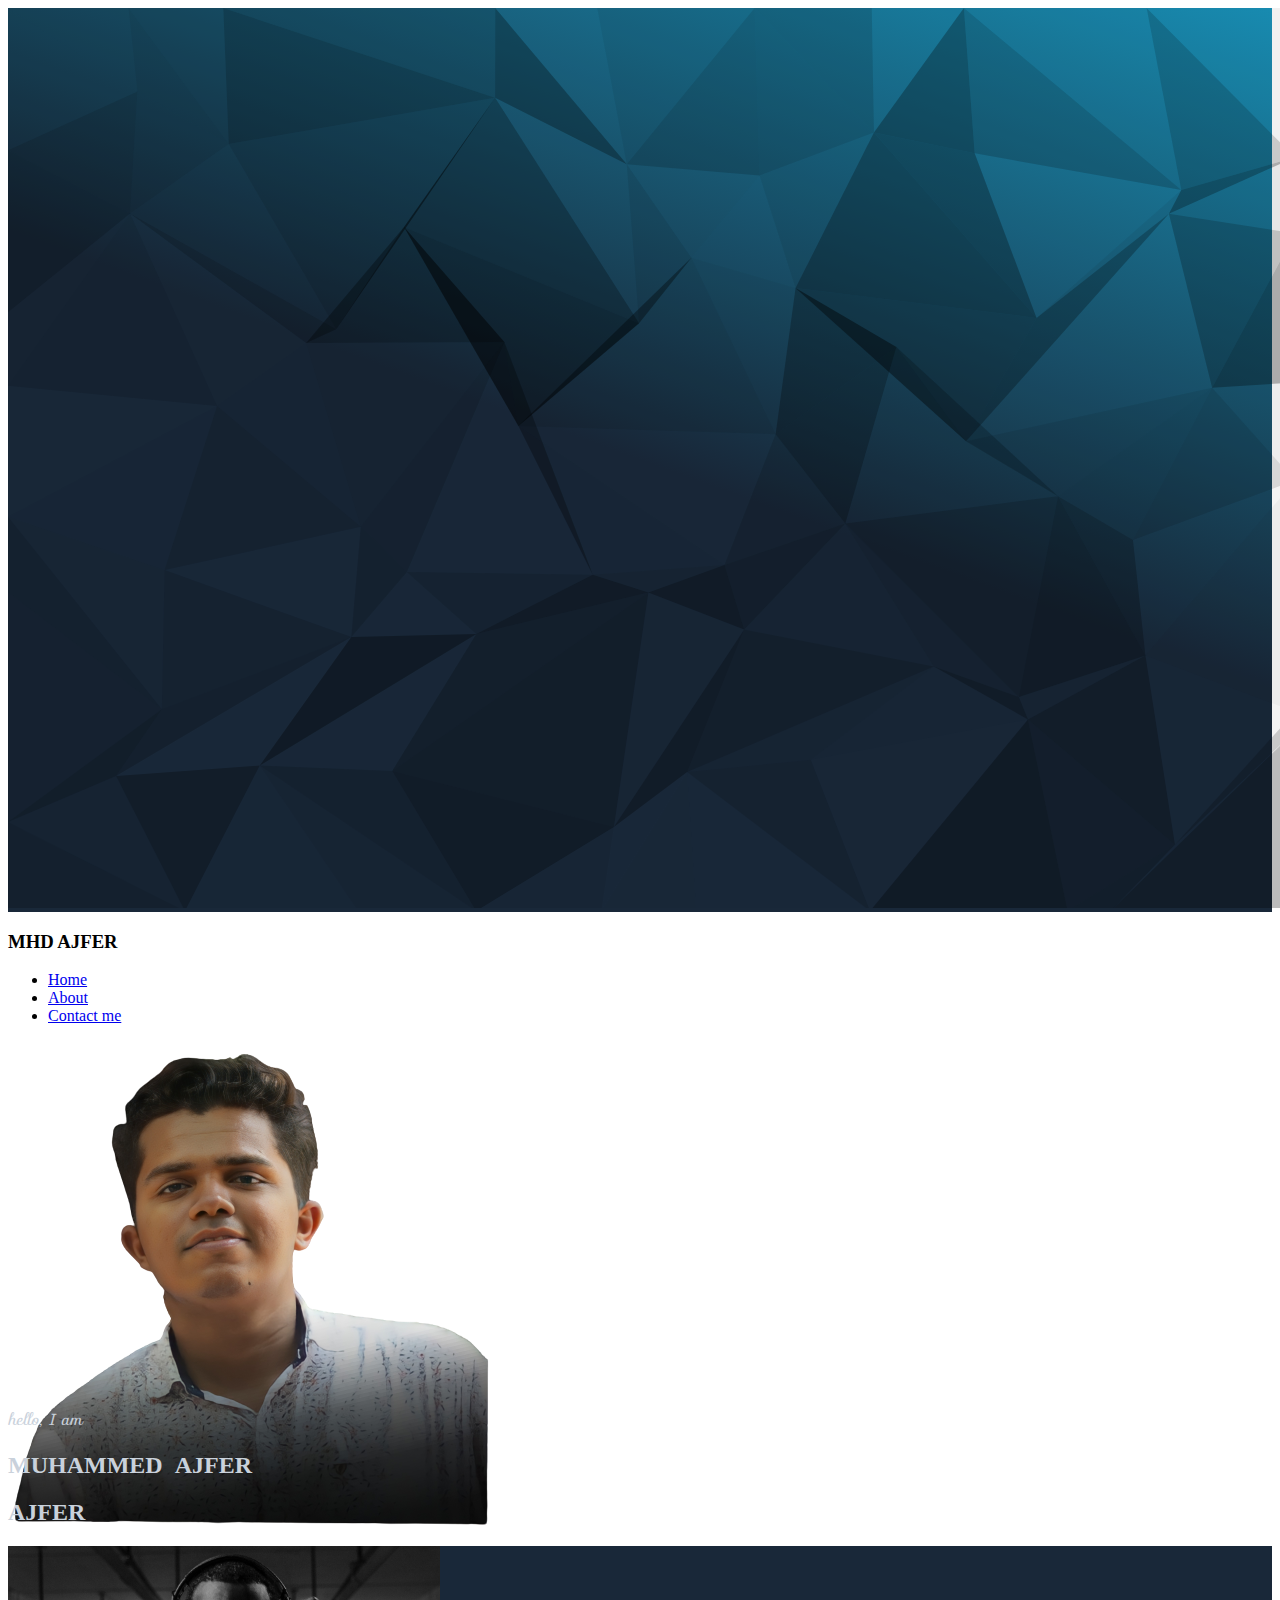
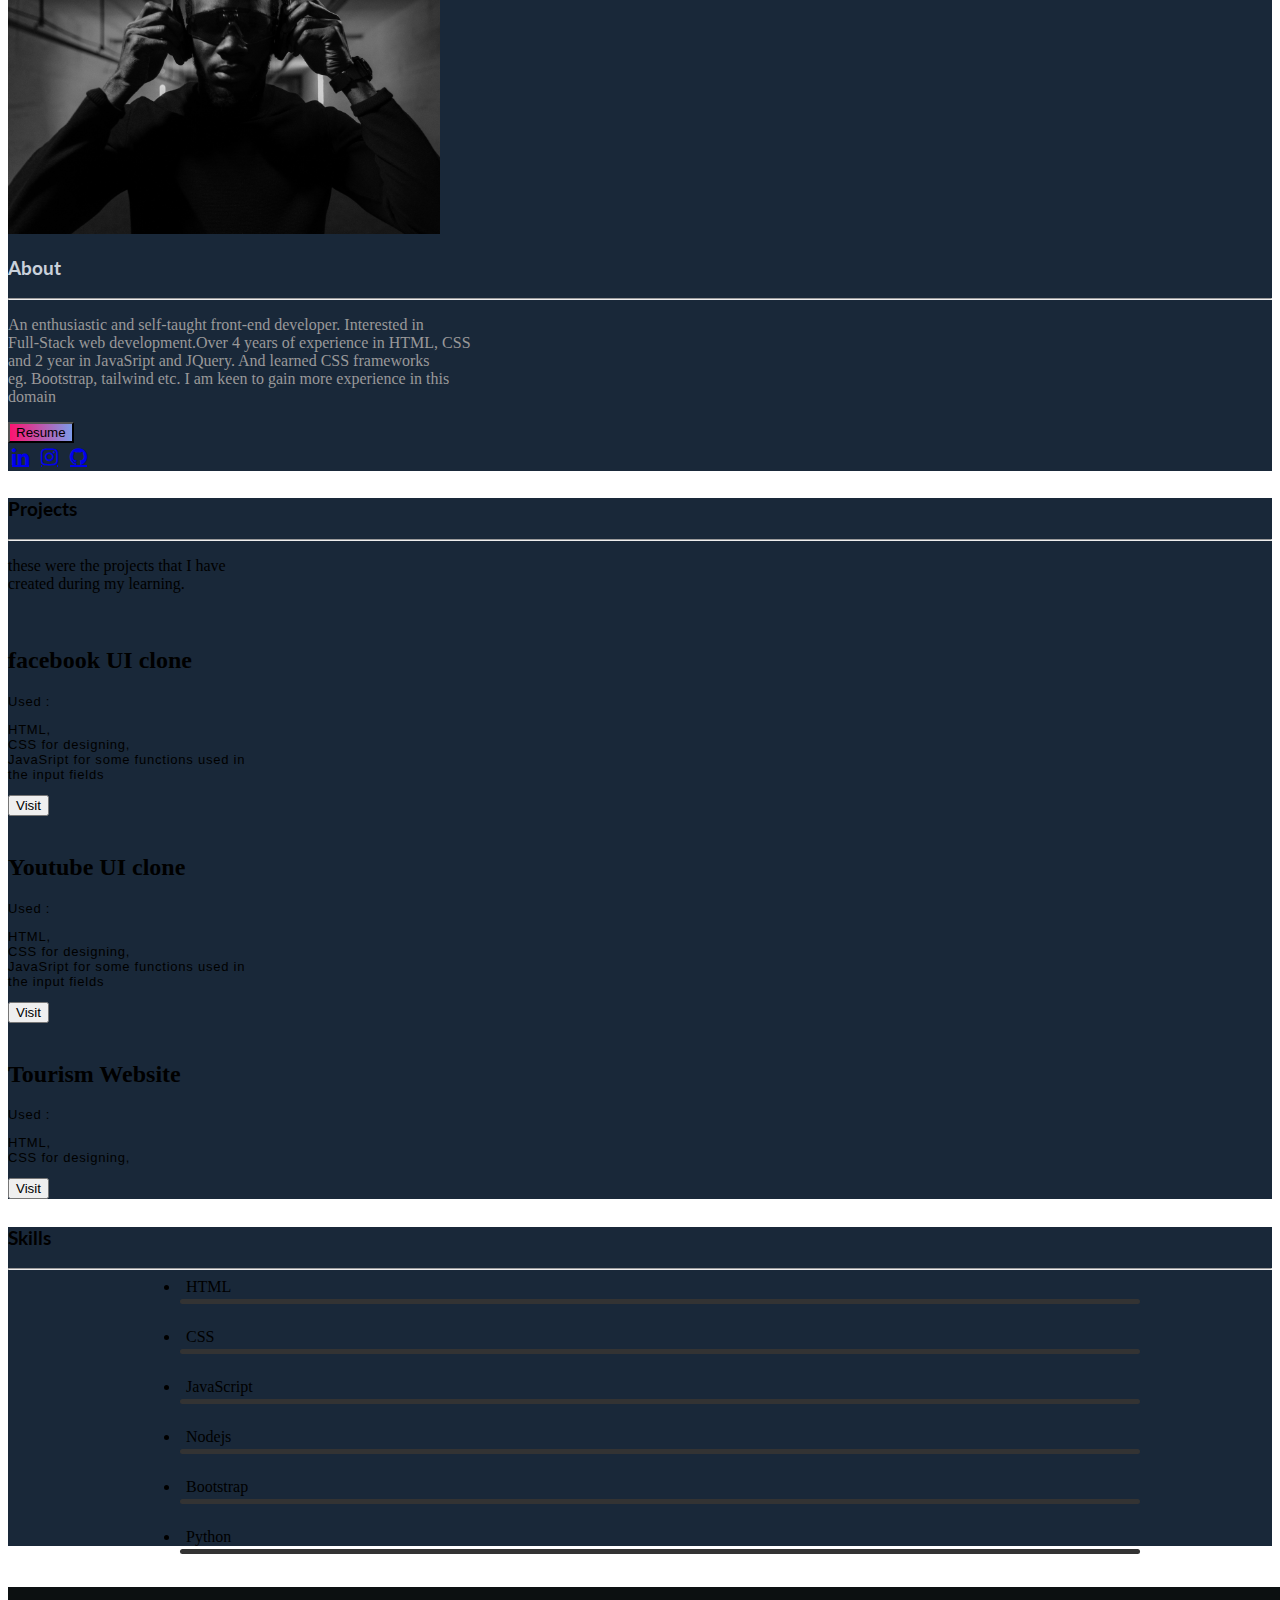
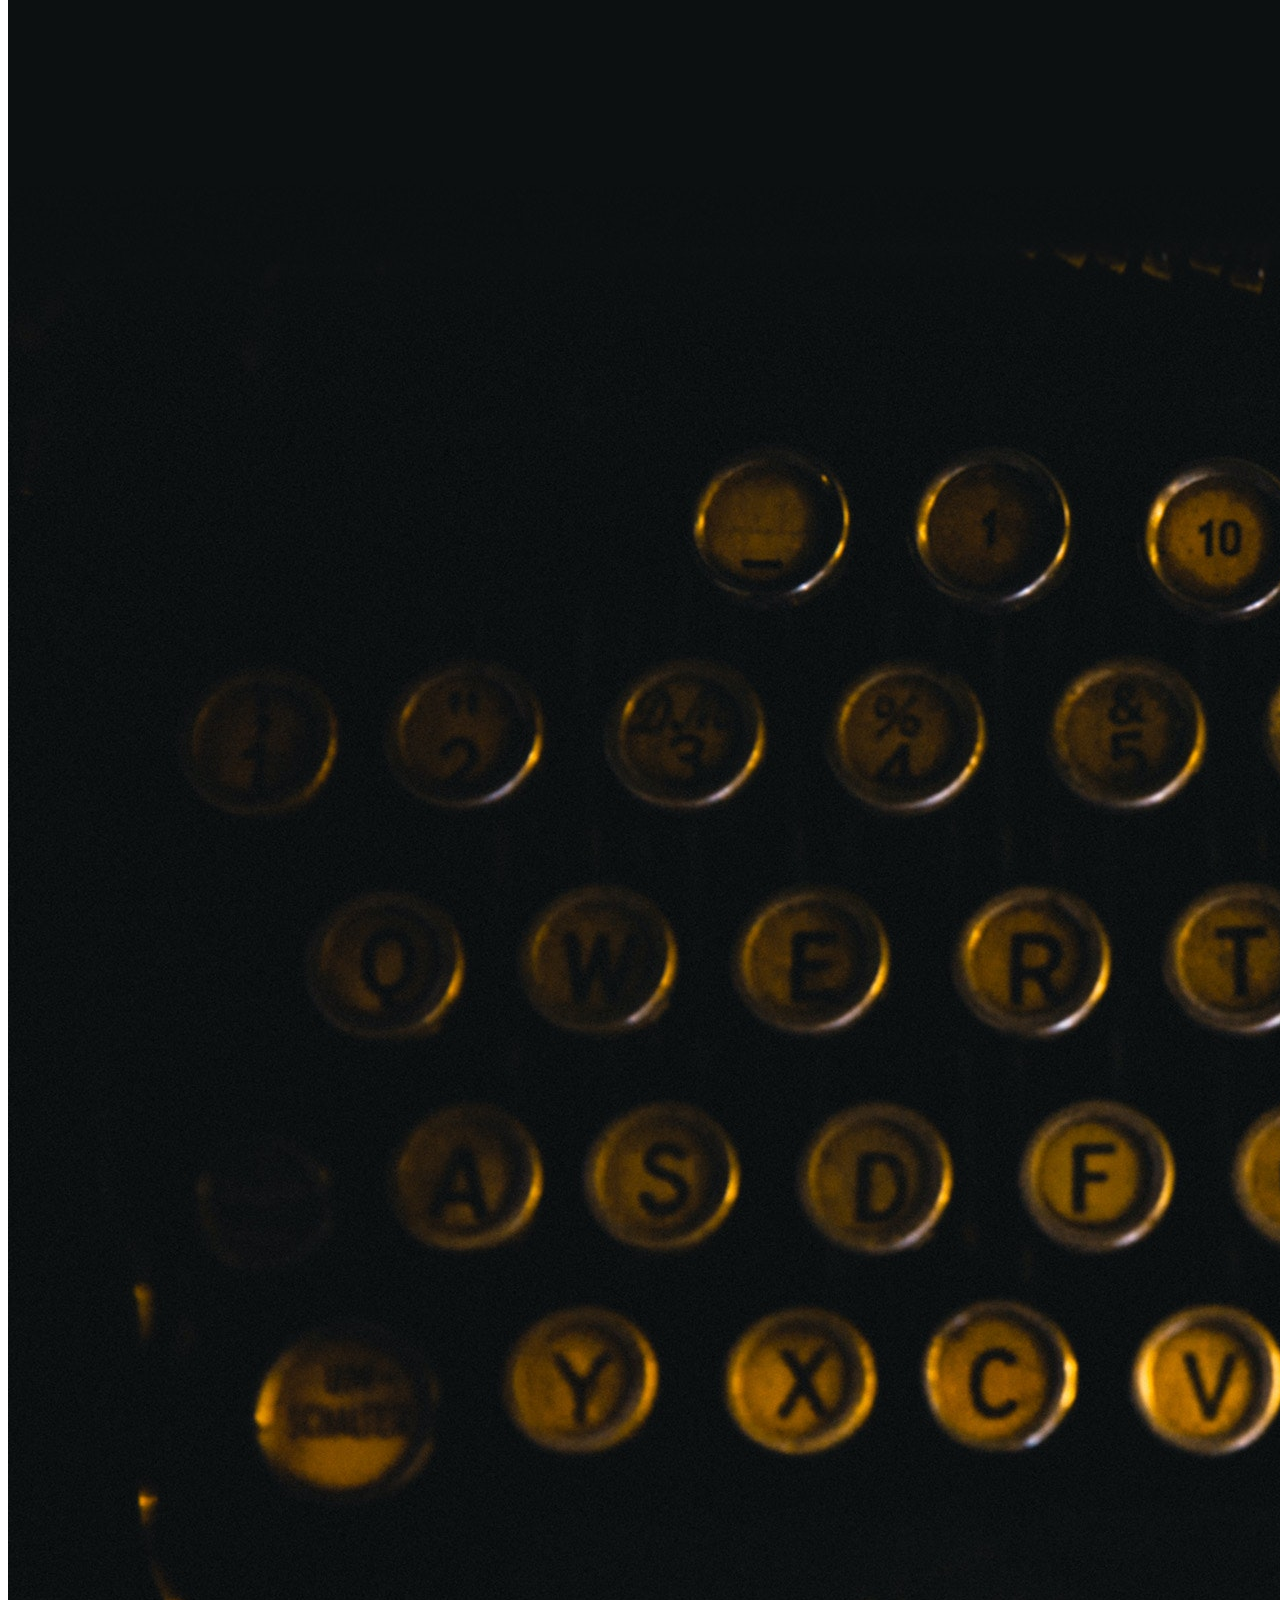
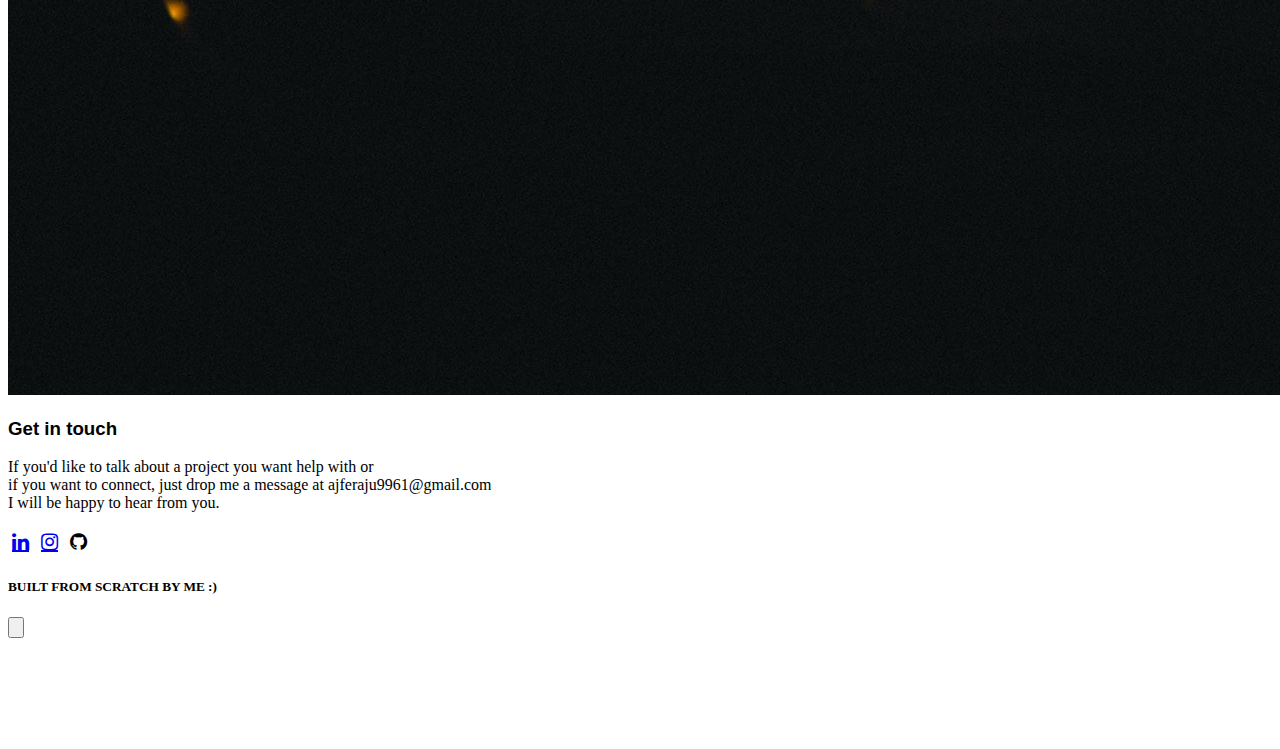
==== commit e7d9e4fb: "Update index.html" ====
--- a/index.html
+++ b/index.html
@@ -101,15 +101,15 @@
                     <a href="media/resume.pdf" download><button class=" btn-hover color-10 w-[200px] text-xl text-white font-semibold cursor-pointer h-16 rounded-full transition-all duration-700 shadow-lg shadow-[#ec7495bf]">Resume</button></a>
                 </div>
                 <div class="pt-6 space-x-6">
-                    <a href="#" class="fa fa-linkedin w-8 h-8 bg-black text-white relative hover:bg-white hover:text-black after:rounded-full hover:after:opacity-50 hover:after:scale-100 hover:after:transition-all hover:after:duration-700 icon" style="
+                    <a href="https://www.linkedin.com/in/muhammed-ajfer-kh-7582661ba/" class="fa fa-linkedin w-8 h-8 bg-black text-white relative hover:bg-white hover:text-black after:rounded-full hover:after:opacity-50 hover:after:scale-100 hover:after:transition-all hover:after:duration-700 icon" style="
                         font-size: 20px; border-radius: 50%; text-align: center; padding: 4px;">
                     </a>
 
-                    <a href="#" class="fa fa-instagram w-8 h-8 bg-black text-white relative hover:bg-white hover:text-black hover:text-black after:rounded-full hover:after:opacity-50 hover:after:scale-100 hover:after:transition-all hover:after:duration-700 icon" style="
+                    <a href="https://www.instagram.com/mhd_ajfer/" class="fa fa-instagram w-8 h-8 bg-black text-white relative hover:bg-white hover:text-black hover:text-black after:rounded-full hover:after:opacity-50 hover:after:scale-100 hover:after:transition-all hover:after:duration-700 icon" style="
                         font-size: 20px; border-radius: 50%; text-align: center; padding: 4px;">
                     </a>
 
-                    <a class="fa fa-github w-8 h-8 bg-black text-white hover:text-black relative hover:bg-white hover:text-black after:rounded-full hover:after:opacity-50 hover:after:scale-100 hover:after:transition-all hover:after:duration-700 icon" style="
+                    <a href="https://github.com/mhdajfer" class="fa fa-github w-8 h-8 bg-black text-white hover:text-black relative hover:bg-white hover:text-black after:rounded-full hover:after:opacity-50 hover:after:scale-100 hover:after:transition-all hover:after:duration-700 icon" style="
                         font-size: 20px; border-radius: 50%; text-align: center; padding: 4px;">
                     </a>
                 </div>
@@ -392,4 +392,4 @@
     </script>
 
 </body>
-</html>+</html>
